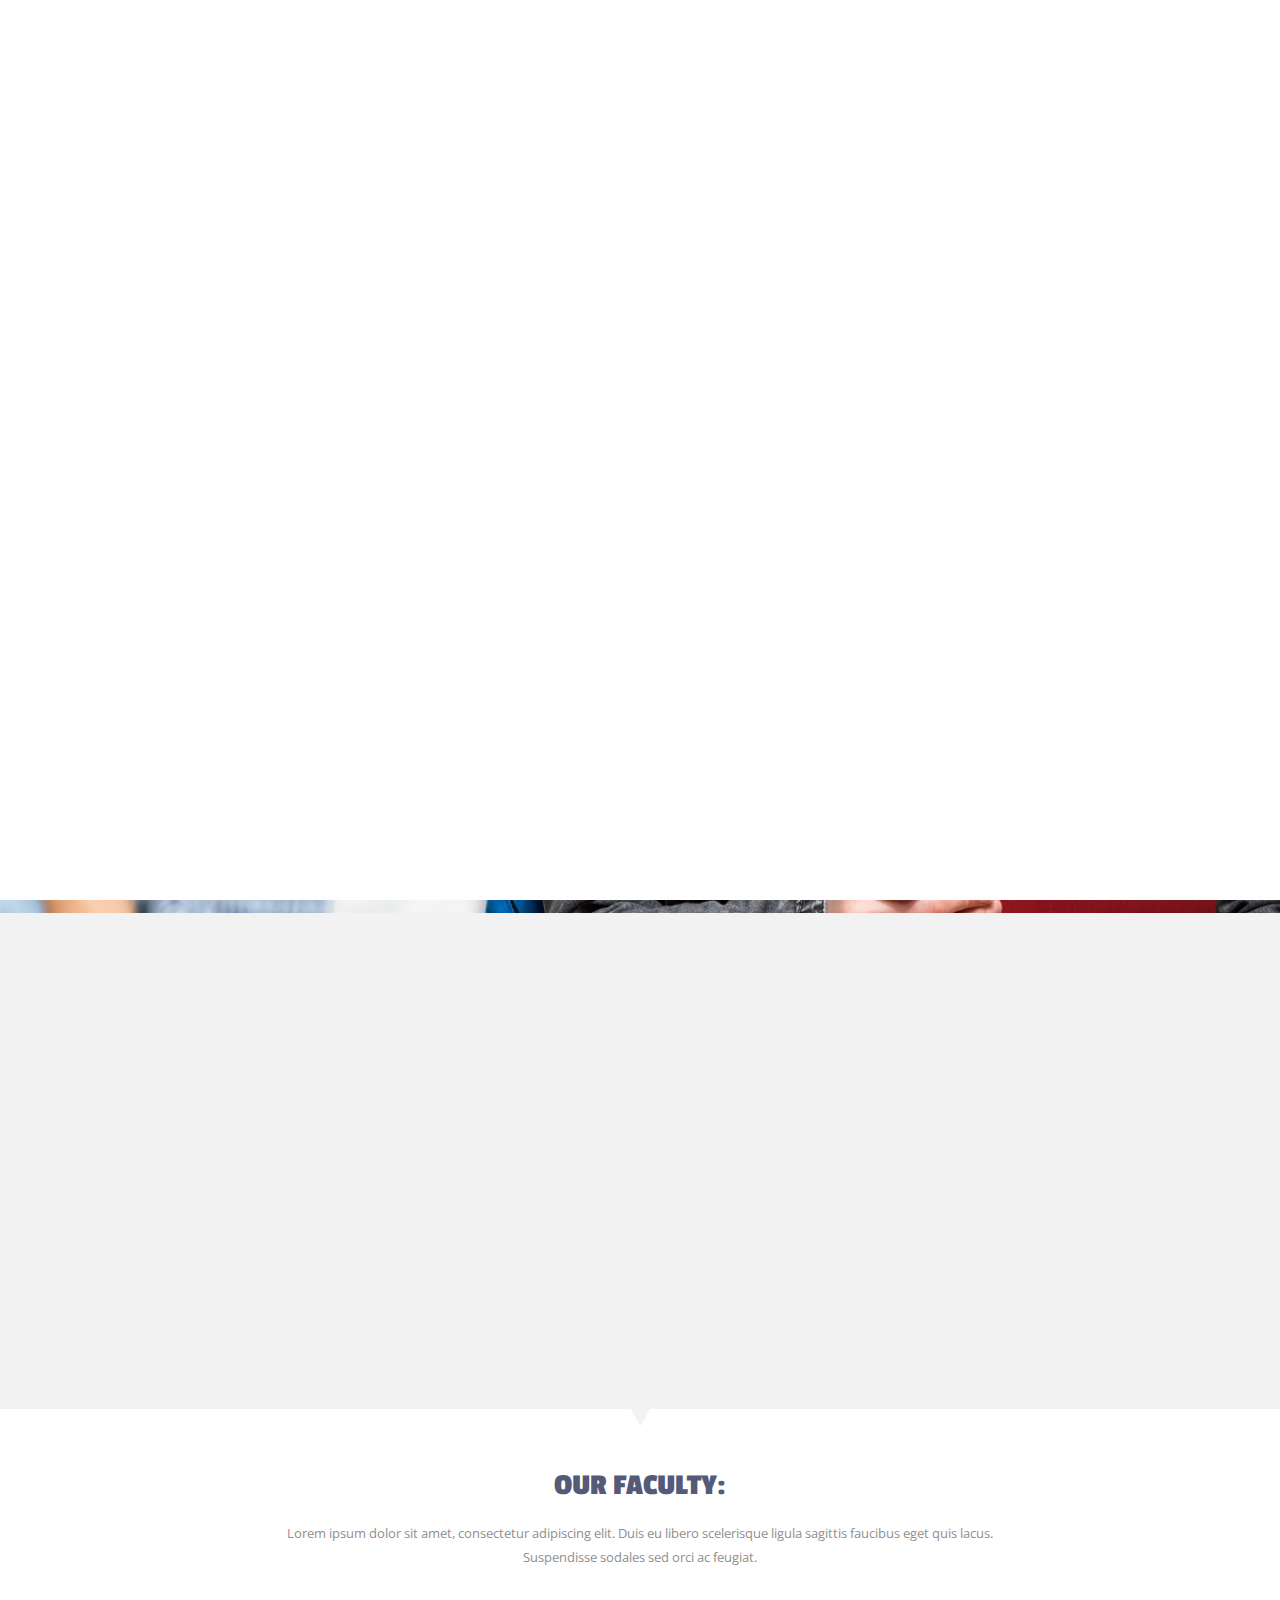
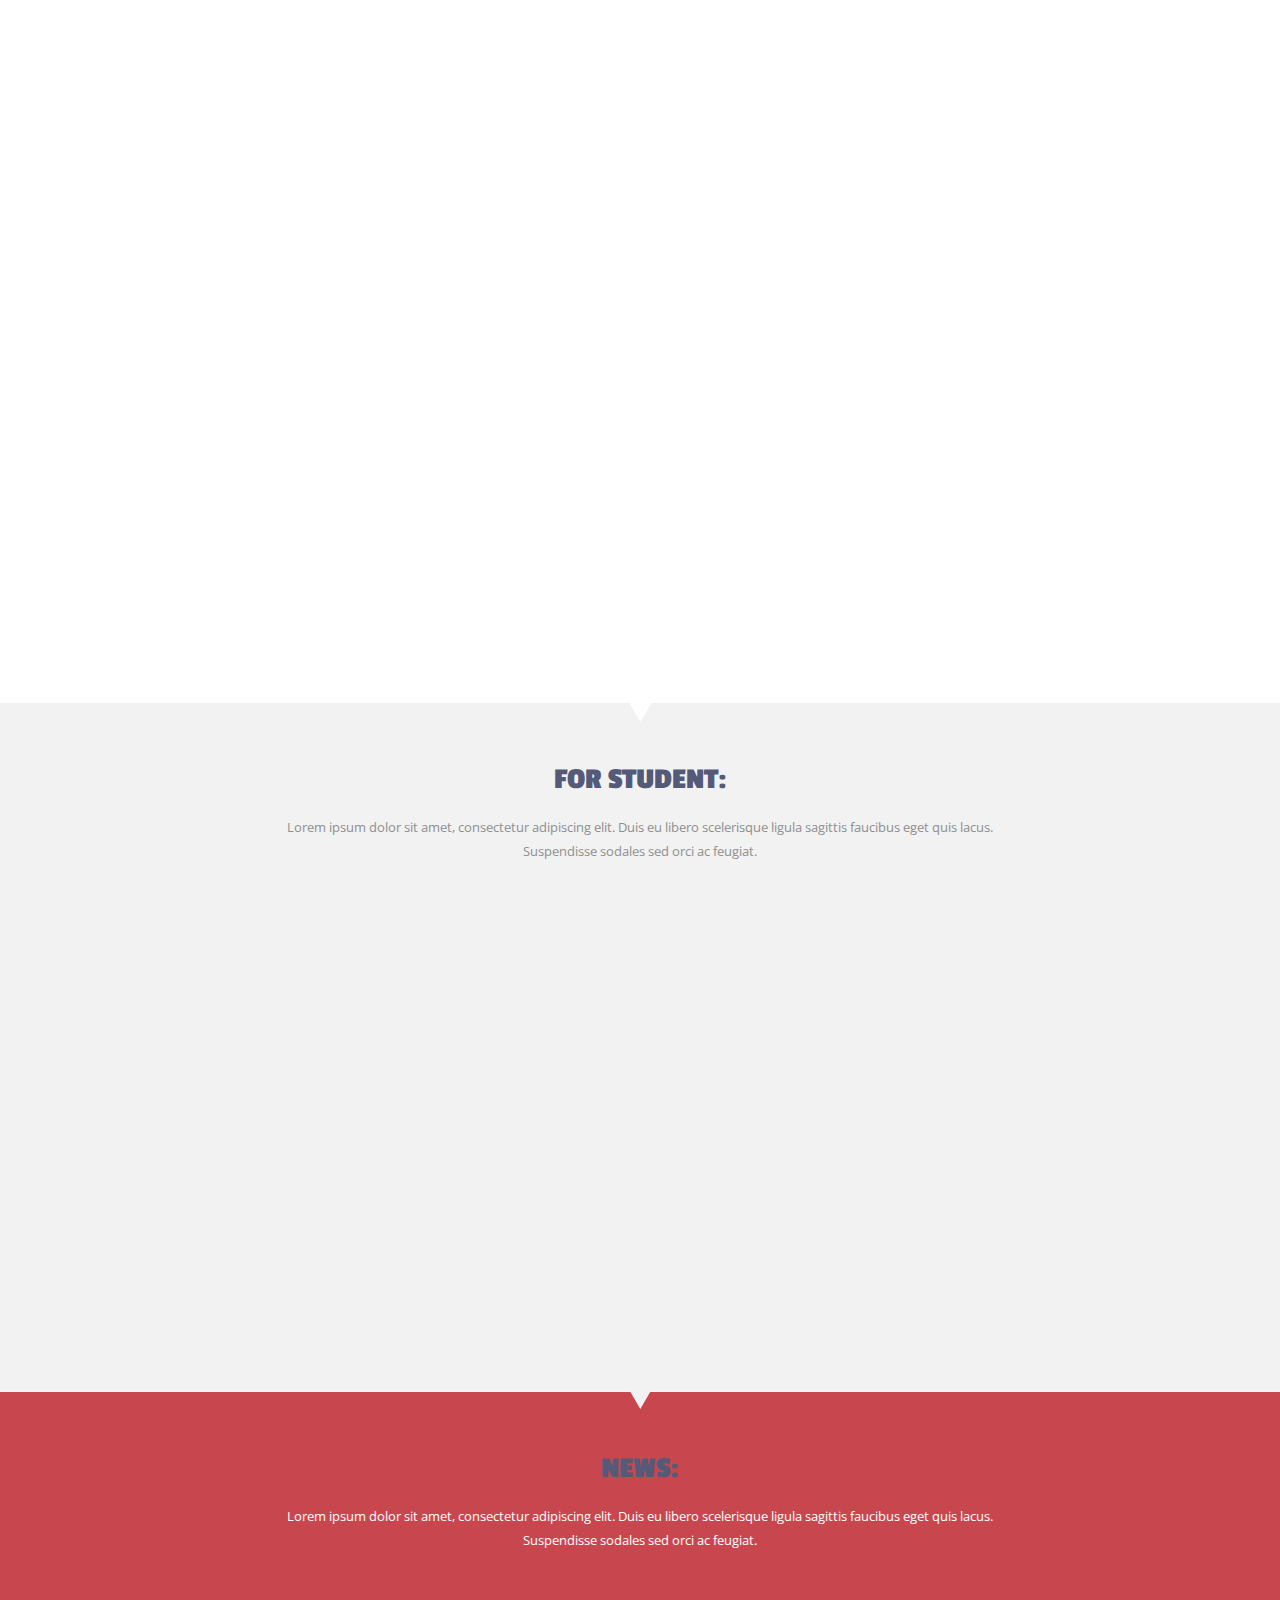
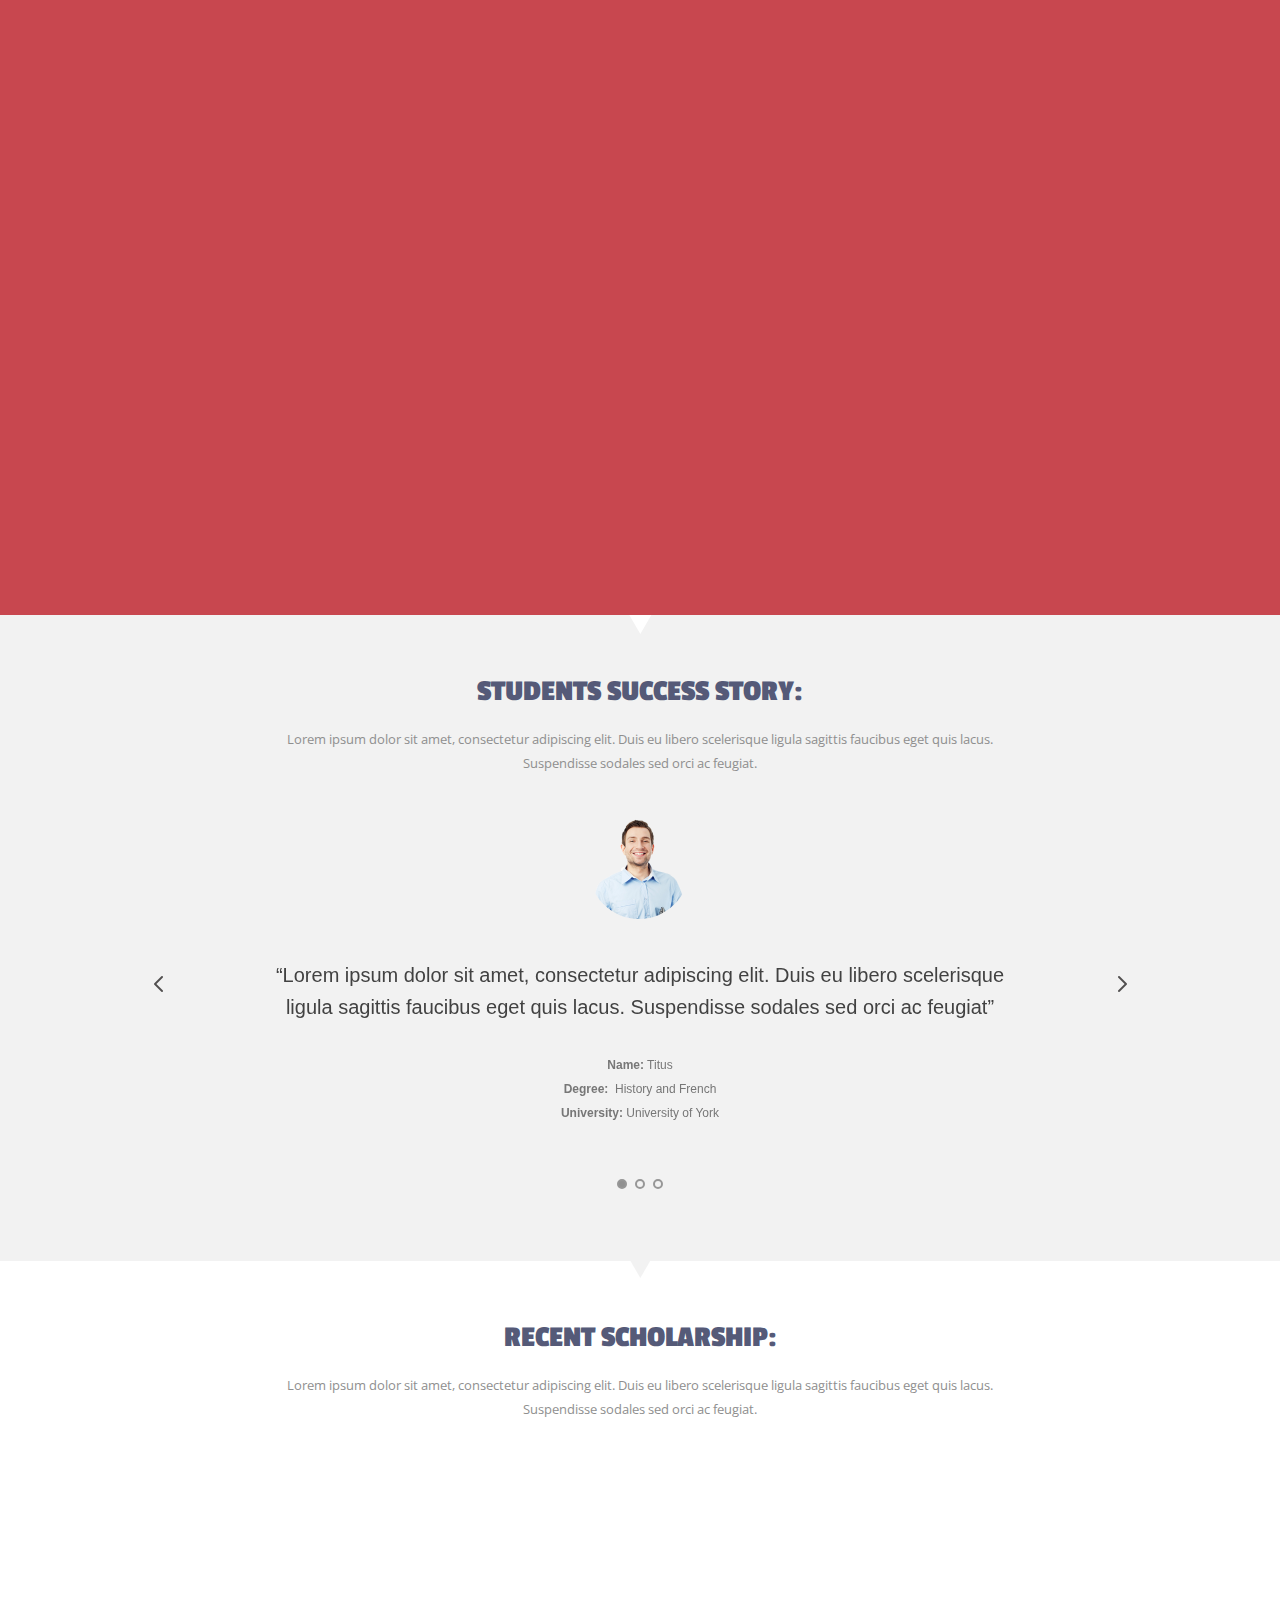
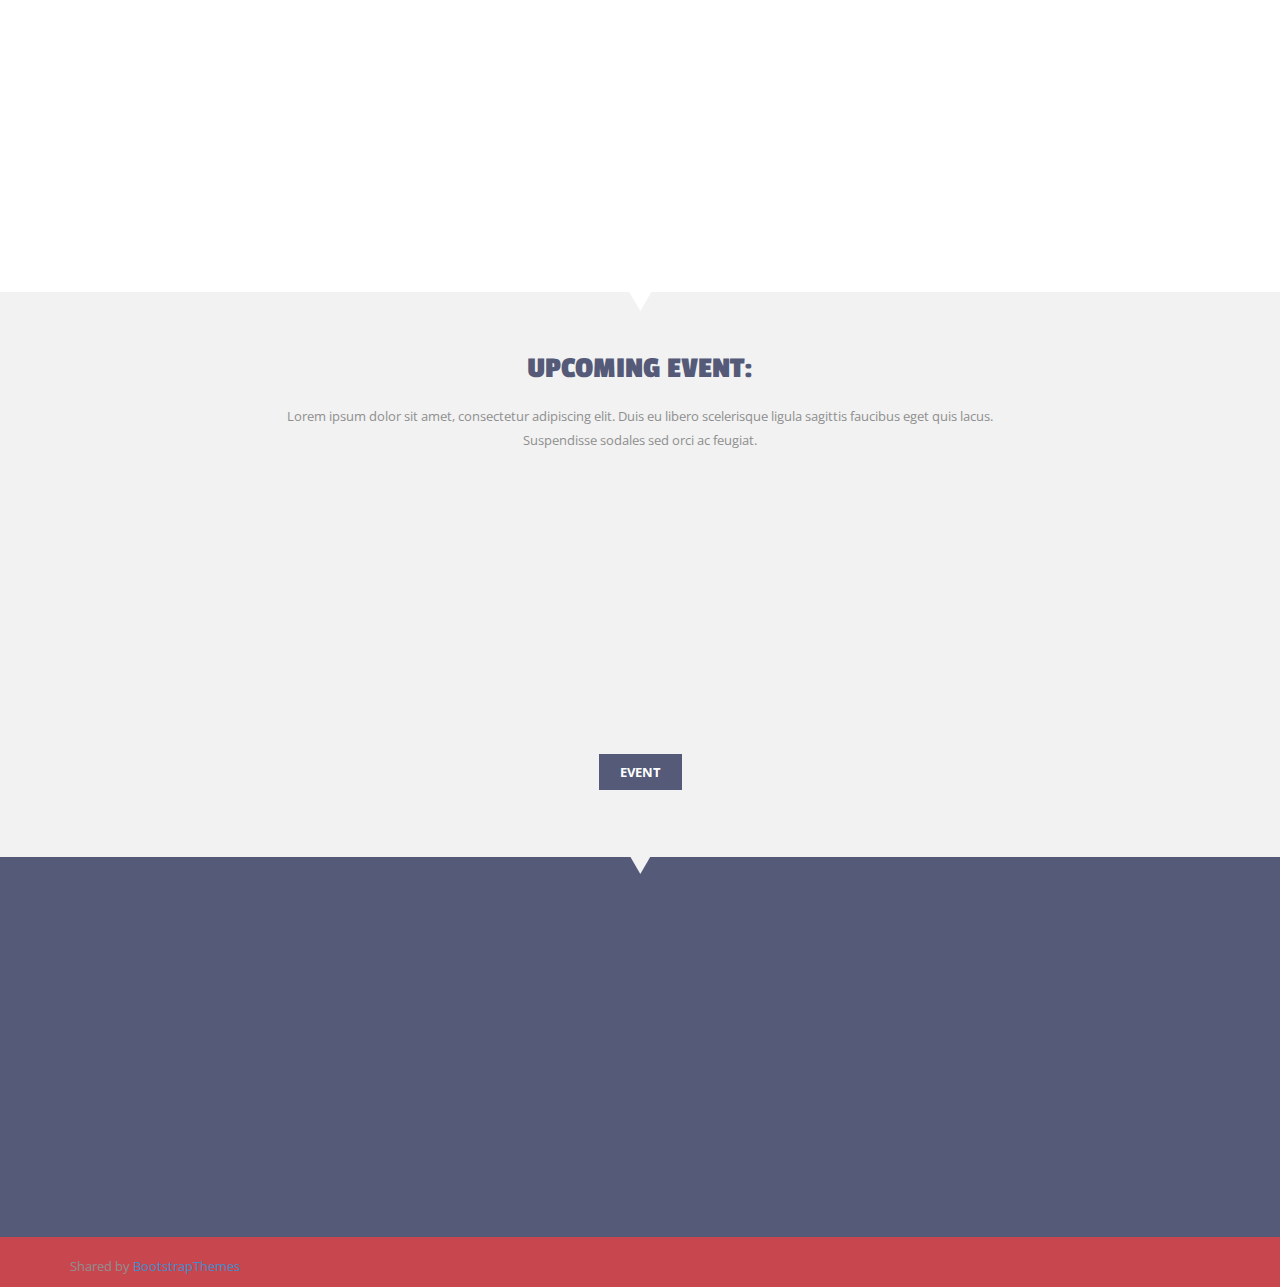
==== index.html @ 33082742 "Initial commit" ====
<!DOCTYPE html>
<html lang="en">
  <head>
    <meta charset="utf-8">
    <meta http-equiv="X-UA-Compatible" content="IE=edge">
    <meta name="viewport" content="width=device-width, initial-scale=1">
    <title>Dream University | Home page </title>

    <!-- Bootstrap -->
    <link href="css/bootstrap.min.css" rel="stylesheet">	 
	 <!-- Main CSS -->
    <link rel="stylesheet" href="css/style.css">
	<!-- Animate CSS -->
	<link rel="stylesheet" href="css/animate.css">
	<!-- Font Awesome Css -->
	<link rel="stylesheet" href="fonts/font-awesome.css">
	<!-- Menu -->
	<link href="css/flexy-menu.css" rel="stylesheet">
	<!-- Testimonial CSS -->
	<link href="css/cubeportfolio.min.css" rel="stylesheet">
	
	
	<!-- Font  -->
	<link href='http://fonts.googleapis.com/css?family=Passion+One:400,700,900' rel='stylesheet' type='text/css'>
	<link href='http://fonts.googleapis.com/css?family=Open+Sans:400,300,600,700,800' rel='stylesheet' type='text/css'>

    <!-- HTML5 Shim and Respond.js IE8 support of HTML5 elements and media queries -->
    <!-- WARNING: Respond.js doesn't work if you view the page via file:// -->
    <!--[if lt IE 9]>
      <script src="https://oss.maxcdn.com/html5shiv/3.7.2/html5shiv.min.js"></script>
      <script src="https://oss.maxcdn.com/respond/1.4.2/respond.min.js"></script>
    <![endif]-->
  </head>
  <body>
  
  
 
  

  
<!--header-->
<header class="clearfix">
 
	<div class="box"> 
		<div class="container">
		
			<div class="header-element clearfix"> 
				<div class="row">
					<div class="col-md-4">
						<h1 class="navbar-brand navbar-brand_"><a href="index.html"><img class="img-responsive" src="img/logo.png" alt="logo"></a></h1>
					</div>
					<div class="col-md-8">
						<ul class="flexy-menu orange">
							<li class="active"><a href="index.html"><i class="icon-heart"></i>Home</a></li>
							<li><a href="about.html"><i class="icon-cogs"></i>About</a></li>
							<li><a href="event.html"><i class="icon-th"></i>Events</a>
							</li>
							<li><a href="faculty.html"><i class="icon-th"></i>Faculty</a></li>
							<li><a href="admissions.html"><i class="icon-th"></i>Admissions</a></li>
							<li><a href="JavaScript:void(0)"><i class="icon-th"></i>Blog</a>
								<ul>
									<li><a href="blog.html">Blog</a></li>
									<li><a href="blog-single.html">Blog Single</a></li>
								</ul>
							</li>
							<li><a href="contact.html"><i class="icon-envelope"></i>Contact</a></li>
						</ul>
					</div>
				</div>
			</div>
		</div>			
	</div>	
</header>
<!--header-->


<div class="du-banner-area">

	<div class="du-featured-photo">
		<img class="img-responsive" src="img/dream-slider.jpg" alt="featured photo">
		<div class="du-featured-text">
			<!--welcome-message-->
			<header class="welcome-message text-center">
			  <h1><span class="rotate"> ONLINE EDUCATION, INTERNATIONS SCHOOL,PROGRESSIVE PROGRAM </span></h1>
			</header>
			<!--welcome-message end--> 
		</div>
	</div>

</div>
<div class="clear"></div>


<div class="dream-university">

	
	<!--Begin feature-->
	<div class="du-feature"> 
		<div class="container"> 
			<div class="row">
			
				<div class="col-lg-4 col-md-4 col-sm-4">
					<div class="du-feature-box maxheight wow fadeIn">
						<div class="badge"><img src="img/page1_icon1.png" alt=""></div>
						<div class="du-caption-box">
							<div class="du-caption">
								<p class="title">Progressive Programs</p>
								<p>Lorem ipsum dolor sit amet, consectscing elit. Maecenas moleset alldbus id ictum. Ut neque purus, sollic alitudin non ante ac, malesuada. condimentum libero. </p>
								<a href="#" class="btn-default du-common-property">Read More</a>
							</div>
						</div>
					</div>
				</div>
				
				<div class="col-lg-4 col-md-4 col-sm-4 wow fadeIn" data-wow-delay="0.1s">
					<div class="du-feature-box maxheight">
						<div class="badge"><img src="img/page1_icon2.png" alt=""></div>
						<div class="du-caption-box">
							<div class="du-caption">
								<p class="title">online education</p>
								<p>Lorem ipsum dolor sit amet, consectscing elit. Maecenas moleset alldbus id ictum. Ut neque purus, sollic alitudin non ante ac, malesuada. condimentum libero. </p>
								<a href="#" class="btn-default du-common-property">Read More</a>
							</div>
						</div>
					</div>
				</div>
				
				<div class="col-lg-4 col-md-4 col-sm-4 wow fadeIn" data-wow-delay="0.2s">
					<div class="du-feature-box maxheight">
						<div class="badge"><img src="img/page1_icon3.png" alt=""></div>
						<div class="du-caption-box">
							<div class="du-caption">
								<p class="title">International students</p>
								<p>Lorem ipsum dolor sit amet, consectscing elit. Maecenas moleset alldbus id ictum. Ut neque purus, sollic alitudin non ante ac, malesuada. condimentum libero. </p>
								<a href="#" class="btn-default du-common-property">Read More</a>
							</div>
						</div>
					</div>
				</div>
				
			</div>
		</div>
	</div>
	<!-- End feature -->
	
	
	
	<!--Begin our faculty-->
    <div class="our-faculty">
        <div class="container"> 
            <h2 class="center">Our Faculty:</h2>
			
            <p class="center">Lorem ipsum dolor sit amet, consectetur adipiscing elit. Duis eu libero scelerisque ligula sagittis faucibus eget quis lacus. <br>Suspendisse sodales sed orci ac feugiat. </p>
			
            <div class="row">
			
                <div class="col-lg-4 col-md-4 col-sm-4">
                    <div class="du-faculty-item wow fadeInLeft">
                        <figure><a href=#><img class="img-responsive" src="img/architechture.jpg" alt="image"></a></figure>
                        <div class="du-caption-box">
                            <div class="du-caption">
                                <h3><a href=#>Architecture</a></h3>
                            </div>
                        </div>
                    </div>
                </div>
				
                <div class="col-lg-4 col-md-4 col-sm-4">
                    <div class="du-faculty-item wow fadeInLeft" data-wow-delay="0.2s">
                        <figure><a href=#><img class="img-responsive" src="img/engineerning.jpg" alt="image"></a></figure>
                        <div class="du-caption-box">
                            <div class="du-caption">
                                <h3><a href=#>Engineering</a></h3>
                            </div>
                        </div>
                    </div>
                </div>
				
                <div class="col-lg-4 col-md-4 col-sm-4">
                    <div class="du-faculty-item wow fadeInRight" data-wow-delay="0.4s">
                        <figure><a href=#><img src="img/eco-student.jpg" alt="image"></a></figure>
                        <div class="du-caption-box">
                            <div class="du-caption">
                                <h3><a href=#>Economics and Social Sciences</a></h3>
                            </div>
                        </div>
                    </div>
                </div>
				
				<div class="col-lg-4 col-md-4 col-sm-4">
                    <div class="du-faculty-item wow fadeInRight" data-wow-delay="0.4s">
                        <figure><a href=#><img src="img/english.jpg" alt="image"></a></figure>
                        <div class="du-caption-box">
                            <div class="du-caption">
                                <h3><a href=#>English and Humanities</a></h3>
                            </div>
                        </div>
                    </div>
                </div>
				
				<div class="col-lg-4 col-md-4 col-sm-4">
                    <div class="du-faculty-item wow fadeInRight" data-wow-delay="0.4s">
                        <figure><a href=#><img src="img/math-natural.jpg" alt="image"></a></figure>
                        <div class="du-caption-box">
                            <div class="du-caption">
                                <h3><a href=#>Mathematics and Natural Sciences</a></h3>
                            </div>
                        </div>
                    </div>
                </div>
				
				<div class="col-lg-4 col-md-4 col-sm-4">
                    <div class="du-faculty-item wow fadeInRight" data-wow-delay="0.4s">
                        <figure><a href=#><img src="img/pharmecy.jpg" alt=""></a></figure>
                        <div class="du-caption-box">
                            <div class="du-caption">
                                <h3><a href=#>Pharmacy</a></h3>
                            </div>
                        </div>
                    </div>
                </div>
				
            </div>
        </div>
    </div>
	<!--End our faculty-->
	
	
	
	<!--Begin for student -->
    <div class="for-students">
        <div class="container"> 
            <h2 class="center">For student:</h2>
			
            <p class="center">Lorem ipsum dolor sit amet, consectetur adipiscing elit. Duis eu libero scelerisque ligula sagittis faucibus eget quis lacus. <br>Suspendisse sodales sed orci ac feugiat. </p>
			
            <div class="row">
			
                <div class="col-lg-4 col-md-4 col-sm-4">
                    <div class="du-faculty-item wow fadeInLeft">
                        <figure><img src="img/page1_pic1.jpg" alt=""></figure>
                        <div class="du-caption-box">
                            <div class="du-caption">
                                <h3>Attendance procedure</h3>
                                <p>Lorem ipsum dolor sit amet, consectscing elit. Maecenas moleset alldbus id ictum. Ut neque purus, sollic alitudin non ante ac, malesuada. condimentum libero.</p>
                                <a href="#" class="btn-default du-common-property">Read More</a>
                            </div>
                        </div>
                    </div>
                </div>
				
                <div class="col-lg-4 col-md-4 col-sm-4">
                    <div class="du-faculty-item wow fadeInLeft" data-wow-delay="0.2s">
                        <figure><img src="img/page1_pic2.jpg" alt=""></figure>
                        <div class="du-caption-box">
                            <div class="du-caption">
                                <h3>Health &amp; Help</h3>
                                <p>Lorem ipsum dolor sit amet, consectscing elit. Maecenas moleset alldbus id ictum. Ut neque purus, sollic alitudin non ante ac, malesuada. condimentum libero.</p>
                                <a href="#" class="btn-default du-common-property">Read More</a>
                            </div>
                        </div>
                    </div>
                </div>
				
                <div class="col-lg-4 col-md-4 col-sm-4">
                    <div class="du-faculty-item wow fadeInRight" data-wow-delay="0.4s">
                        <figure><img src="img/page1_pic3.jpg" alt=""></figure>
                        <div class="du-caption-box">
                            <div class="du-caption">
                                <h3>Course Selection</h3>
                                <p>Lorem ipsum dolor sit amet, consectscing elit. Maecenas moleset alldbus id ictum. Ut neque purus, sollic alitudin non ante ac, malesuada. condimentum libero.</p>
                                <a href="#" class="btn-default du-common-property">Read More</a>
                            </div>
                        </div>
                    </div>
                </div>
				
            </div>
        </div>
    </div>
	<!--End for student-->
	
	
	
	<!--Begin news -->
    <div class="du-news">
        <div class="container"> 
            <h2 class="center">News:</h2>
			
            <p class="center">Lorem ipsum dolor sit amet, consectetur adipiscing elit. Duis eu libero scelerisque ligula sagittis faucibus eget quis lacus. <br>Suspendisse sodales sed orci ac feugiat. </p>
			
            <div class="row">
			
                <div class="col-lg-4 col-md-4 col-sm-4">
                    <div class="du-news-item wow fadeInLeft">
                        <figure><img class="img-responsive" src="img/blog1.jpg" alt=""></figure>
                        <div class="du-caption-box">
                            <div class="du-caption">
                                <h3>Gulf Today Report On KGS Carnival – 2015</h3>
                                <p>Including families, pupils and people from different walks of life have attended the ‘Fun For Cause’ carnival organised by The Kindergarten Starters.</p>
								<a href="#"><img src="img/more_arrow1.png" alt=""></a>
                            </div>
                        </div>
                    </div>
                </div>
				
                <div class="col-lg-4 col-md-4 col-sm-4">
                    <div class="du-news-item wow fadeInLeft" data-wow-delay="0.2s">
                        <figure><img class="img-responsive" src="img/blog2.jpg" alt=""></figure>
                        <div class="du-caption-box">
                            <div class="du-caption">
                                <h3>Blue Ribbon Award for the year 2014-2015</h3>
                                <p>Excellence is never an accident. It is always the result of high intention and intelligent execution; it represents the wise choice of many alternatives.</p>
								<a href="#"><img src="img/more_arrow1.png" alt=""></a>
                            </div>
                        </div>
                    </div>
                </div>
				
                <div class="col-lg-4 col-md-4 col-sm-4">
                    <div class="du-news-item wow fadeInRight" data-wow-delay="0.4s">
                        <figure><img class="img-responsive" src="img/blog3.jpg" alt=""></figure>
                        <div class="du-caption-box">
                            <div class="du-caption">
                                <h3>The KGS Kindness Mural and Friendship</h3>
                                <p>At The Kindergarten Starters, we tried several ways of bringing a little joy to the less privileged members of our society, as part of our SEWA endeavours.</p>
								<a href="#"><img src="img/more_arrow1.png" alt=""></a>
                            </div>
                        </div>
                    </div>
                </div>
				
            </div>
        </div>
    </div>
	<!--End news-->
	
	
	
	<!--Begin success story -->
    <div class="du-graduate-success-story">
        <div class="container"> 
            <h2 class="center">Students success Story:</h2>
			
            <p class="center">Lorem ipsum dolor sit amet, consectetur adipiscing elit. Duis eu libero scelerisque ligula sagittis faucibus eget quis lacus. <br>Suspendisse sodales sed orci ac feugiat. </p>
			
            <div class="row">
			
                <div class="cbp-l-slider-testimonials-wrap">

					<div class="cbp-panel" style="max-width:980px">
						<div id="grid-container" class="cbp-l-grid-slider-testimonials cbp-slider-edge">
							<div class="cbp-item graphic">
								<div class="du-best-student">
									<figure><img src="img/kate_01.png" alt=""></figure>
								</div>
								
								<div class="cbp-l-grid-slider-testimonials-body">
									“Lorem ipsum dolor sit amet, consectetur adipiscing elit. Duis eu libero scelerisque ligula sagittis faucibus eget quis lacus. Suspendisse sodales sed orci ac feugiat”
								</div>
								<div class="cbp-l-grid-slider-testimonials-footer">
									<p class="bodytext"><b>Name:</b> Titus<br><b>Degree:&nbsp;</b> History and French<br><b>University:</b> University of York</p>
								</div>
							</div>
							<div class="cbp-item web-design logos">
								<div class="du-best-student">
									<figure><img src="img/chris.png" alt=""></figure>
								</div>
								<div class="cbp-l-grid-slider-testimonials-body">
									“Lorem ipsum dolor sit amet, consectetur adipiscing elit. Duis eu libero scelerisque ligula sagittis faucibus eget quis lacus. Suspendisse sodales sed orci ac feugiat”
								</div>
								<div class="cbp-l-grid-slider-testimonials-footer">
									<p class="bodytext"><b>Name:</b> Chris<br><b>Degree:&nbsp;</b> Mathematics<br><b>University:</b> Cardiff</p>
								</div>
							</div>
							<div class="cbp-item graphic logos">
								<div class="du-best-student">
									<figure><img src="img/darren.png" alt=""></figure>
								</div>
								<div class="cbp-l-grid-slider-testimonials-body">
									“Lorem ipsum dolor sit amet, consectetur adipiscing elit. Duis eu libero scelerisque ligula sagittis faucibus eget quis lacus. Suspendisse sodales sed orci ac feugiat”
								</div>
								<div class="cbp-l-grid-slider-testimonials-footer">
									<p class="bodytext"><b>Name:</b> Darren<br><b>Degree:&nbsp;</b> Mathematics<br><b>University:</b> University of Manchester</p>
								</div>
							</div>
						</div>
					</div>

				</div>

            </div>
        </div>
    </div>
	<!--End success story-->
	
	
	
	
	
	<!--Begin scholarship -->
    <div class="du-scholarship">
        <div class="container"> 
            <h2 class="center">Recent Scholarship:</h2>
			
            <p class="center">Lorem ipsum dolor sit amet, consectetur adipiscing elit. Duis eu libero scelerisque ligula sagittis faucibus eget quis lacus. <br>Suspendisse sodales sed orci ac feugiat. </p>
			
            <div class="row">
			
                <div class="col-lg-4 col-md-4 col-sm-4">
                    <div class="du-scholarship-item wow fadeInLeft">
                        <figure><img src="img/student.png" alt=""></figure>
                        <div class="du-caption-box">
                            <div class="du-caption">
                                <h3>Graduate Scholarships</h3>
								<p><span><strong>Deadline:  Dec 17 2015 &nbsp;</strong></span>
								<span>Type: Annual</span></p>
								
                                <p>Including families, pupils and people from different walks of life have attended the ‘Fun For Cause’ carnival organised by The Kindergarten Starters.</p>
                                <a href="#" class="btn-default du-common-property">Apply Now</a>
                            </div>
                        </div>
                    </div>
                </div>
				
                <div class="col-lg-4 col-md-4 col-sm-4">
                    <div class="du-scholarship-item wow fadeInLeft" data-wow-delay="0.2s">
                        <figure><img src="img/badge.png" alt=""></figure>
                        <div class="du-caption-box">
                            <div class="du-caption">
                                <h3>Postgraduate  Scholarships</h3>
								<p><span><strong>Deadline:  Dec 17 2015 &nbsp;</strong></span>
								<span>Type: Annual</span></p>
                                <p>Excellence is never an accident. It is always the result of high intention and intelligent execution; it represents the wise choice of many alternatives.</p>
                                <a href="#" class="btn-default du-common-property">Apply Now</a>
                            </div>
                        </div>
                    </div>
                </div>
				
                <div class="col-lg-4 col-md-4 col-sm-4">
                    <div class="du-scholarship-item wow fadeInRight" data-wow-delay="0.4s">
                        <figure><img src="img/diploma.png" alt=""></figure>
                        <div class="du-caption-box">
                            <div class="du-caption">
                                <h3>International Postgraduate Scholarships</h3>
								<p><span><strong>Deadline:  Dec 17 2015 &nbsp;</strong></span>
								<span>Type: Annual</span></p>
                                <p>At The Kindergarten Starters, we tried several ways of bringing a little joy to the less privileged members .</p>
                                <a href="#" class="btn-default du-common-property">Apply Now</a>
                            </div>
                        </div>
                    </div>
                </div>
				
            </div>
        </div>
    </div>
	<!--End scholarship-->
	
	
	
	
	<!--Begin current news -->
    <div class="du-current-news center">
        <div class="container"> 
            <h2 class="center">Upcoming Event:</h2>
            <p class="center">Lorem ipsum dolor sit amet, consectetur adipiscing elit. Duis eu libero scelerisque ligula sagittis faucibus eget quis lacus. <br>Suspendisse sodales sed orci ac feugiat. </p>
            <div class="row">
                <div class="col-lg-4 col-md-12 col-sm-12 du-news-date-box wow fadeInRight" data-wow-delay="0.2s">
                    <div>
                        <div class="badge">
                            22 <span>jun</span>
                            <strong>6 <img src="img/page1_icon4.png" alt=""></strong>
                        </div>
                        <div class="du-date-short-des">
                            <p>Lorem ipsum dolor sit amedgit, consectetur adipscing elitsf tell. Mauris feugiat vari dghus elit, a commodo libero dicuij futumty pottor estibulum   egestas egestas erat et iaculis.</p>
                        </div>
                    </div>
                </div>
                <div class="col-lg-8 col-md-12 col-sm-12 wow fadeInLeft">
                    <figure><img src="img/page1_pic4.jpg" alt=""></figure>
                </div>
            </div>
            <a href="#" class="btn-default du-common-property">event</a>
        </div>
    </div>
	<!--End current news -->
	
	
	<!--Begin newsletter -->
    <div class="du-newsletter">
        <div class="container"> 
            <h2 class="wow fadeInUp">newsletter sign up</h2>
            <p class="wow fadeInUp">Lorem ipsum dolor sit amet, consectetur adipiscing elit. Duis eu libero scelerisque ligula sagittis faucibus eget quis lacus. <br>Suspendisse sodales sed orci ac feugiat. </p>
            <div class="row">
                <div class="col-lg-12 wow fadeInUp">
                    <form id="newsletter" accept-charset="utf-8">
        				<div class="success">Your subscribe request has been sent!</div>
        			    <label class="email">
        			    	<input type="email" value="Enter Your E-mail:">
        			    	<span class="error">*This is not a valid email address.</span>
        			    </label><br>
                        <a href="#" data-type="submit">Subscribe</a>
        			</form>
                </div>
            </div>
        </div>
    </div>
</div>
<!--End newsletter -->



<!--footer-->
<footer>
    <div class="container">
        Shared by <i class="fa fa-love"></i><a href="https://bootstrapthemes.co">BootstrapThemes</a>
    </div>
</footer>
<!-- End footer-->


 <!--PRELOAD-->
<div id="preloader">
  <div id="status"></div>
</div>
<!--end PRELOAD--> 









    <!-- Main jQuery & other 3rd party Library -->
    <script type="text/javascript" src="js/jquery.js"></script>
    <script type="text/javascript" src="js/bootstrap/bootstrap.min.js"></script>
	<script type="text/javascript" src="js/library/jquery.easing.1.3.js"></script>
	
	<!-- Feature box equal height JS -->
	<script type="text/javascript" src="js/library/jquery.equalheights.js"></script>	
	<!-- UI bottom to top JS -->
	<script type="text/javascript" src="js/library/jquery.ui.totop.js"></script>
	<!-- Subscription JS -->
	<script type="text/javascript" src="js/library/sForm.js"></script>	
	<!-- Animation JS -->
	<script type="text/javascript" src="js/library/wow.js"></script>
	<script type="text/javascript" src="js/library/device.min.js"></script>
	<!-- Menu JS -->
	<script type="text/javascript" src="js/library/flexy-menu.js"></script>
	<!-- Text rotator JS -->
	<script type="text/javascript" src="js/library/jquery.simple-text-rotator.min.js"></script>
	<!-- Smooth Scroll JS -->
	<script type="text/javascript" src="js/library/smoothscroll.js"></script>
	
	<!-- Testimonila JS -->
	<script type="text/javascript" src="js/library/jquery.cubeportfolio.min.js"></script>
	<script type="text/javascript" src="js/library/testimonials.js"></script>
	<!-- Custom script -->
	<script type="text/javascript" src="js/main.js"></script>

	
  </body>
</html>
---- css/style.css ----
/*------------  General CSS -----------*/
body {
	background: #fff;
	font: 13px 'Open Sans', "Helvetica Neue", Helvetica, Arial, sans-serif;
	line-height: 1.428571429;
	color: #8f8f8f;
}
a {
	text-decoration: none;
}
a:hover {
	text-decoration: none;
}
a:focus {
	text-decoration: none;
	background: none;
}
a[href^="tel:"] {
 color: inherit;
 text-decoration: none;
}
textarea, input[type="text"], input[type="email"], input[type="search"], input[type="password"] {
	-webkit-appearance: none;
	-moz-appearance: caret;
}
p {
	margin-bottom: 24px;
	line-height: 24px;
}
h1.navbar-brand_ {
	margin: 0;
	padding: 0;
}
h1.navbar-brand_ a {
  display: inline-block;
  padding: 0;
  width: 110px;
  padding-top: 7px;
}
h2 {
	font: bold 30px/28px 'Passion One';
	color: #555a78;
	text-transform: uppercase;
	margin: 1px 0 21px 0;
}
.common h2{
	margin-bottom: 40px;
}
h2.indent {
	margin: 0 0 27px 0;
}
h3 {
	font: bold 22px/30px 'Passion One';
	color: #555a78;
	text-transform: uppercase;
	margin: 0 0 10px 0;
}
h3 a{
	color: #555a78;
}
h4 {
	font: bold 13px/18px 'Open Sans', "Helvetica Neue", Helvetica, Arial, sans-serif;
	color: #555a78;
	text-transform: uppercase;
	margin: 0 0 8px 0;
}
.clear{
	clear:both;
}
.pt-0{
	padding-top:0;
}
.pt-20{
	padding-top:20px;
}
.ptb-20{
	padding:20px 0;
}
.pb-20{
	padding-bottom:20px;
}
.pt-30{
	padding-top:30px;
}
.ptb-30{
	padding:30px 0;
}
.pb-30{
	padding-bottom:30px;
}
.pt-40{
	padding-top:40px;
}
.ptb-40{
	padding:40px 0;
}
.pb-40{
	padding-bottom:40px;
}
.pt-50{
	padding-top:50px;
}
.ptb-50{
	padding:50px 0;
}
.pb-50{
	padding-bottom:50px;
}
.pt-70{
	padding-top:70px;
}
.ptb-70{
	padding:70px 0;
}
.pb-70{
	padding-bottom:70px;
}

/*------------------section background----------------------*/
.du-section-ash{
	background-color: #f8f8f8;
}
.du-section-white{
	background-color: #ffffff;
}

/*------------------End section background----------------------*/


.du-date-short-des {
	overflow: hidden;
}
.dream-university {
	padding: 107px 0 0 0;
	background: #f2f2f2;
}
.center {
	text-align: center;
}

/* ==========================================================================
   Preloader styles
   ========================================================================== */

#preloader {
  position: fixed;
  top: 0;
  left: 0;
  right: 0;
  bottom: 0;
  background-color: #fefefe;
  z-index: 9999;
  height: 100%;
  height: 100%;
}

#status {
  width: 200px;
  height: 200px;
  position: absolute;
  left: 50%;
  top: 50%;
  background: url(../img/load.gif) no-repeat center center;
  margin: -170px 0 0 -100px;
}



.welcome-message { padding-top: 0;  }
.welcome-message h1 {
  color: #fff;
  font-size:50px;
  font-weight: 900;
}

.section-spacing { padding: 0 0; }


/*-----content-----*/
header {
	margin: 0;
	padding: 0;
	width: 100%;
}
header .box {
	background: #272d45;
	background: rgba(39, 45, 69, 0.96);
}
footer {
	padding: 20px 0 12px 0;
	background: #c8474f;
}
footer p {
	font: bold 13px/18px 'Open Sans', "Helvetica Neue", Helvetica, Arial, sans-serif;
	color: #fcf6f6;
	text-transform: uppercase;
	margin: 0;
	float: left;
}
footer p a {
	color: #fcf6f6;
	-webkit-transition: all 0.25s;
	transition: all 0.25s;
}
footer p a:hover {
	color: #555a78;
}
footer p.foo_address {
	background: url(../img/marker.png) left 7px no-repeat;
	float: right;
	padding-left: 33px;
	margin-top: -8px;
	display: inline-block;
}
footer em {
	font-style: normal;
}
footer span {
	padding: 0 2px;
}
/*------------ui bottom to top--------------*/
#toTop {
	display: none;
	width: 32px;
	height: 32px;
	background: url(../img/top.png) 0 top no-repeat;
	position: fixed;
	margin-right: -660px !important;
	right: 50%;
	bottom: 224px;
	z-index: 999;
}
#toTop:hover {
	background: url(../img/top.png) 0 bottom no-repeat;
}

/*------------------------------------------------------------------ 
	our faculty
-------------------------------------------------------------------*/
.our-faculty {
	position: relative;
	overflow: hidden;
	padding: 62px 0 37px 0;
	background: #ffffff url(../img/triangle.png) center top no-repeat;
}
.for-students {
	position: relative;
	overflow: hidden;
	padding: 62px 0 37px 0;
	background: #f2f2f2 url(../img/triangle2.png) center top no-repeat;
}
.du-news {
  background: #c8474f url("../img/triangle.png") no-repeat scroll center top;
  color: #fff;
  overflow: hidden;
  padding: 62px 0 37px;
  position: relative;
}
.du-scholarship {
	position: relative;
	overflow: hidden;
	padding: 62px 0 37px 0;
	background: #ffffff url(../img/triangle.png) center top no-repeat;
}
.du-graduate-success-story {
	position: relative;
	overflow: hidden;
	padding: 62px 0 67px 0;
	background: #f2f2f2 url(../img/triangle2.png) center top no-repeat;
}
.du-current-news {
	position: relative;
	overflow: hidden;
	padding: 62px 0 67px 0;
	background: #f2f2f2 url(../img/triangle2.png) center top no-repeat;
}

/*------------------------------------------------------------------ 
	current news
-------------------------------------------------------------------*/
.du-current-news figure {
	margin-bottom: 39px;
}
.du-current-news figure img {
	width: 100%;
}
.du-newsletter {
	position: relative;
	overflow: hidden;
	padding: 62px 0 67px 0;
	text-align: center;
	background: #555a78 url(../img/triangle.png) center top no-repeat;
}
.du-newsletter h2 {
	color: #ffffff;
}
.du-newsletter p {
	color: #c5c7d1;
}

.du-news-date-box {
	margin-bottom: 39px;
}
.du-news-date-box > div {
	background: #bb4148;
	padding: 52px 35px 43px 50px;
	overflow: hidden;
	text-align: left;
}
.du-news-date-box > div .badge {
	padding: 0;
	margin: 0;
	width: 55px;
	text-align: center;
	border-radius: 0;
	background: none;
	float: left;
	margin: 0 26px 20px 0;
	font: bold 60px/36px 'Passion One';
	color: #ffffff;
}
.du-news-date-box > div .badge span {
	font-size: 36px;
	display: block;
	text-transform: uppercase;
}
.du-news-date-box > div .badge strong {
	font-size: 20px;
	line-height: 35px;
	margin-top: 15px;
	border-top: 1px solid #ffffff;
	border-bottom: 1px solid #ffffff;
	display: block;
}
.du-news-date-box > div .badge strong img {
	margin-left: 10px;
}
.du-news-date-box p {
	color: #ffffff;
	margin: 0;
}

/*--------------------------------subscribeForm--------------------------------------*/
#newsletter {
	display: inline-block;
	position: relative;
	margin-top: 5px;
}
#newsletter a {
	font: bold 13px/36px 'Open Sans', "Helvetica Neue", Helvetica, Arial, sans-serif;
	color: #ffffff;
	background: #c8474f;
	padding: 0 28px;
	text-transform: uppercase;
	display: inline-block;
	float: none;
	-webkit-transition: all 0.25s;
	transition: all 0.25s;
}
#newsletter a:hover {
	background: #ffffff;
	color: #c8474f;
}
#newsletter input {
	background: none;
	box-shadow: none;
	border-radius: 0;
	border: 1px solid #ffffff;
	font: bold 13px/18px 'Open Sans';
	text-transform: uppercase;
	color: #969696;
	text-align: center;
	background: #ffffff;
	height: 48px;
	width: 570px;
	padding: 14px;
	margin: 0 0 35px 0;
	-webkit-transition: all 0.25s;
	transition: all 0.25s;
}
#newsletter input:focus {
	outline: none;
	border-color: #ffffff;
}
#newsletter .error {
	position: absolute;
	top: 0;
	right: 3px;
	text-align: right;
	display: block;
	overflow: hidden;
	height: 0px;
	font-size: 10px;
	color: #c8474f;
	text-transform: none;
	font-weight: normal;
	-webkit-transition: all 0.25s;
	transition: all 0.25s;
}
#newsletter label.invalid .error {
	height: 19px;
}
#newsletter .success {
	position: absolute;
	left: 0;
	top: 0;
	z-index: 10;
	text-align: center;
	border: 1px solid #ffffff;
	font: 11px/18px 'Open Sans';
	height: 48px;
	text-transform: uppercase;
	color: #c8474f;
	background: #ffffff;
	width: 570px;
	padding: 14px;
	-webkit-box-sizing: border-box;
	-moz-box-sizing: border-box;
	box-sizing: border-box;
}
/*------------------------------------------------------------------ 
	feature
-------------------------------------------------------------------*/
.du-feature-box {
	margin: 0 0 63px 0;
	padding: 86px 35px 49px 35px;
	overflow: hidden;
	background: #ffffff;
	border: 1px solid #dadada;
	text-align: center;
	overflow: visible !important;
}
.du-feature-box .badge {
	padding: 0;
	margin: 0 0 0 -47px;
	width: 94px;
	height: 94px;
	line-height: 94px;
	text-align: center;
	border-radius: 100%;
	background: #b93a41;
	float: left;
	margin-right: 34px;
	position: absolute;
	top: -44px;
	left: 50%;
	box-shadow:0px 0px 2px #ddd;
	-webkit-transition: all .4s ease;
	-moz-transition: all .5s ease;
	-o-transition: all .5s ease;
	-ms-transition: all .5s ease;
	transition: all .5s ease;
}
.du-feature-box .badge:before {

	background: none repeat scroll 0 0 #7e7e7e;

    -webkit-border-radius: 50%;
    -moz-border-radius: 50%;
    -ms-border-radius: 50%;
    -o-border-radius: 50%;
    border-radius: 50%;

    content: "";
    height: 100%;
    left: 0;
    opacity: 0.26;
    position: absolute;
    top: 0;

    -webkit-transform: scale(1.2);
    -moz-transform: scale(1.2);
    -ms-transform: scale(1.2);
    -o-transform: scale(1.2);
    transform: scale(1.2);

    width: 100%;
    z-index: 9;

    -webkit-transition:all 0.4s ease 0s;
    -moz-transition:all 0.4s ease 0s;
    -ms-transition:all 0.4s ease 0s;
    -o-transition:all 0.4s ease 0s;
    transition:all 0.4s ease 0s;

}
.du-feature-box .badge:after {
    background: none repeat scroll 0 0 #7e7e7e;

    -webkit-border-radius: 50%;
    -moz-border-radius: 50%;
    -ms-border-radius: 50%;
    -o-border-radius: 50%;
    border-radius: 50%;

    content: "";
    height: 100%;
    left: 0;
    opacity: 0.10;
    position: absolute;
    top: 0;

    -webkit-transform: scale(1.4);
    -moz-transform: scale(1.4);
    -ms-transform: scale(1.4);
    -o-transform: scale(1.4);
    transform: scale(1.4);

    width: 100%;
    z-index: 9;

    -webkit-transition:all 0.4s ease 0s;
    -moz-transition:all 0.4s ease 0s;
    -ms-transition:all 0.4s ease 0s;
    -o-transition:all 0.4s ease 0s;
    transition:all 0.4s ease 0s;
}
.du-feature-box .badge:hover{
	-webkit-transform: scale(1.1);
    -moz-transform: scale(1.1);
    -ms-transform: scale(1.1);
    -o-transform: scale(1.1);
    transform: scale(1.1);
	box-shadow:0px 0px 25px 1px rgba(0,0,0,0.2);
}
.du-feature-box .du-caption-box {
	position: relative;
	margin: 0;
	border-radius: 0;
	box-shadow: none;
	border: none;
	padding: 0;
	background: none;
	overflow: hidden;
}
.du-feature-box .du-caption-box .du-caption {
	padding: 0;
	overflow: hidden;
}
.du-feature-box .du-caption-box .du-caption p {
	margin-bottom: 20px;
}
.du-feature-box .du-caption-box .du-caption .title {
	text-transform: uppercase;
	font: bold 22px 'Passion One';
	color: #555a78;
	margin-bottom: 13px;
}
.du-faculty-item {
	margin: 0 0 30px 0;
	overflow: hidden;
	text-align: center;
}
.du-scholarship-item {
	margin: 0 0 30px 0;
	overflow: hidden;
	text-align: center;
}
.du-scholarship-item  figure {
  margin: 0 0 26px 0;
}
.du-faculty-item .du-caption-box {
	position: relative;
	margin: 0;
	border-radius: 0;
	box-shadow: none;
	border: none;
	padding: 0;
	background: none;
	overflow: hidden;
}
.du-faculty-item figure {
	margin: 0 0 26px 0;
}
.du-faculty-item figure img {
	width: 100%;
}
.du-scholarship .du-faculty-item figure img {
	width: auto;
}
.du-faculty-item .du-caption-box .du-caption {
	padding: 0;
	overflow: hidden;
}






.du-news-item {
	margin: 0 0 30px 0;
	overflow: hidden;
	text-align: center;
}
.du-news-item figure {
  margin: 0 0 0 0;
}
.du-news-item  figure img {
  width: 100%;
}
.du-news-item .du-caption-box h3{
	color:#fff;
}
.du-news-item .du-caption-box{
	padding: 30px 75px;
	background: #20acb8;
	text-align: center;
	color:#fff;
}
.du-news-item .du-caption-box a:hover{
	opacity: 0.7;
	filter: alpha(opacity=70);
}

/*-----------------------------------btn override----------------------------------------------*/
.btn-default.du-common-property {
	box-shadow: none;
	text-decoration: none !important;
	display: inline-block;
	padding: 0 20px;
	font: bold 13px/34px 'Open Sans', "Helvetica Neue", Helvetica, Arial, sans-serif;
	margin: 0;
	text-transform: uppercase;
	text-shadow: none;
	border-radius: 0;
	color: #ffffff;
	background: #555a78;
	border: 1px solid #555a78;
	-webkit-transition: all 0.25s;
	transition: all 0.25s;
}
.btn-default.du-common-property:hover {
	color: #555a78;
	background: transparent !important;
	text-decoration: none !important;
	-webkit-transition: all 0.25s;
	transition: all 0.25s;
}


/*------------------------------------------------------------------ 
	About
-------------------------------------------------------------------*/

.du-page-header{
	background-color: #f8f8f8;
	padding-top: 24px;
	padding-bottom: 24px;
	border-bottom: 1px solid #f0f0f0;
}
.du-breadcrumb-title h3{
	margin-bottom: 0;
}
.du-choose-list{
	padding: 0;
}
.du-choose-list li {
  font-size: 13px;
  line-height: 22px;
  overflow: hidden;
  margin-bottom: 16px;
  padding-left: 19px;
  background: url(../img/list_arrow.png) left 5px no-repeat;
  border-bottom: 1px solid #f1f2f2;
  padding-bottom: 15px;
}
.du-choose-list li:last-child {
	border-bottom: 0;
}
.du-choose-list li a{
	  color: #8f8f8f;
}
.du-choose-list li a:hover{
	color: #c8474f;
}

.du-contact h4{
	padding-bottom: 10px;
}

.du-contact .du-choose-list li{
	border-bottom: 0;
	padding-bottom: 0;
}
.du-google-map iframe{
	width: 100%;
	height: 400px;
}
.du-google-map {
  padding-top: 10px;
}
.du-principal-comment .principal-photo img{
	
}


/*------------------------------------------------------------------ 
	Faculty
-------------------------------------------------------------------*/
.civil-engineering h4, .electronic-engineering h4, .mechanical-engineering h4{
	padding-bottom: 15px;
}
.civil-engineering .faculty-short-info .du-choose-list, .electronic-engineering .faculty-short-info .du-choose-list, .mechanical-engineering .faculty-short-info .du-choose-list{
	padding: 40px 0;
}
/*
.electronic-engineering .faculty-short-info .du-choose-list{
	padding: 40px 0;
}
.mechanical-engineering .faculty-short-info .du-choose-list{
	padding: 40px 0;
}*/

.du-faculty-name ul{
	list-style: none;
	padding: 0;
}
.du-faculty-name .du-choose-list li{
	border-bottom: 0;
	padding-bottom: 0;
}
.faculty-short-info .du-choose-list li{
	border-bottom: 0;
	padding-bottom: 0;
	margin-bottom: 5px;
}



/*------------------------------------------------------------------ 
	Admission
-------------------------------------------------------------------*/
.admission-feature {
  text-align: center;
}
.thumbnail .du-choose-list li {
  border-bottom: 0;
  padding-bottom: 0;
  background: none;
  padding: 0;
  margin-right: 10px;
  display: inline-block;
}


/*------------------------------------------------------------------ 
	Event
-------------------------------------------------------------------*/
.du-all-event .row:last-child .du-news-date-box{
	margin-bottom: 0;
}



/*------------------------------------------------------------------ 
	Blog
-------------------------------------------------------------------*/
.blog-page-pagination {
  text-align: center;
}
.blog-page-pagination .pagination {
	margin: 0;
}
.pagination>.active>a, .pagination>.active>span, .pagination>.active>a:hover, .pagination>.active>span:hover, .pagination>.active>a:focus, .pagination>.active>span:focus {
  background-color: #20acb8;
  border-color: #20acb8;
}




/*--------------- Blog sidebar Social ----------------*/
.social
{
	margin:0px 0 20px 0;
	padding:0px
}
	#header .social
{
	margin-top:7px
}
.social li
{
	display:inline-block;
	margin-left:20px
}
.social a
{
	color:rgba(255,255,255,0.8);
	font-size:16px;
	-webkit-transition:color 0.2s linear;
	-moz-transition:color 0.2s linear;
	-o-transition:color 0.2s linear;
	transition:color 0.2s linear
}
.social a:hover
{
	color:#fff
}
	#header .social a
{
	font-size:20px
}
.widget .social li {
  margin: 0px 8px 0 0px;
  padding: 0;
}
.social-boxed li
{
	text-align:center
}
.social-boxed a
{
	background-color:#c8474f;
	color:#fff;
	display:block;
	height:32px;
	line-height:32px;
	-webkit-transition:all 0.2s linear;
	-moz-transition:all 0.2s linear;
	-o-transition:all 0.2s linear;
	transition:all 0.2s linear;
	width:32px
}
.social-boxed a:hover
{
	-webkit-border-radius:50%;
	-moz-border-radius:50%;
	border-radius:50%
}


/*--------------- Blog sidebar Recent + Popular post ----------------*/

.widget .widget-title {
  margin-bottom: 20px;
}

.sidebar .sidebar-single-post {
  background-color: transparent;
  border: 2px solid rgba(0,0,0,0.1);
}
.sidebar-single-post {
  background-color: rgba(0,0,0,0.3);
  margin-bottom: 20px;
  padding: 10px 0px;
}
.property-small-picture {
  padding-left: 10px;
  padding-right: 10px;
}
.sidebar-single-post a{
	color: #555a78;
}
.sidebar-single-post-picture img {
  width: 100%;
}
.comment-avatar {
  width: 90px;
  height: 90px;
}



/*------------------------------------------------------------------ 
	Contact
-------------------------------------------------------------------*/
.du-contact .du-google-map {
  padding-top: 0;
}
.du-contact-form .du-common-property{
	margin-top: 15px;
}
.du-contact-form{
	padding-top: 8px;
}





/*------------------------------------------------------------------ 
	responsive
-------------------------------------------------------------------*/

@media (min-width: 1200px) {

	.comment-form textarea{
		width: 556px !important;
	}
	.comment-form input.form-control{
		width: 356px;
	}
	.selectwrap input {
	  width: 370px;
	}

}

/*---------------------------------------------------------------------------------------------------------------------------*/
@media (max-width: 767px) {

	 #newsletter {
	 display: block;
	}
	 #newsletter input,  #newsletter .success,  #newsletter label {
	 width: 100%;
	 display: block;
	 margin: 0;
	}
	.welcome-message h1{
		font-size:28px;
	}
	.du-feature-box {
	  margin: 0 0 93px 0;
	}
	 
}
a:focus {outline: 0 solid;}


/*------------------------------------------------------------------ 
	banner area
-------------------------------------------------------------------*/
.du-featured-photo{
	position:relative;
	overflow:hidden;
	z-index;1;
}
.du-featured-text {
  position: absolute;
  top: 25%;
  text-align: center;
  left: 10%;
  z-index:99;
}
.du-featured-photo img {
  width: 100%;
}
.du-best-student {
  overflow: hidden;
  text-align: center;
  width: 102px;
  margin: 0 auto;
}
---- css/flexy-menu.css ----
.flexy-menu
{
	margin: 0 0 0 0 !important
}
.flexy-menu
{
	width: 100%;
	margin:0;
	padding: 0;
	position:relative;
	float:left;
	font-family: "Source Sans Pro", Segoe UI, Arial;
	list-style: none;
	/*background: #333333*/
}
.flexy-menu li
{
	display:inline-block;
	font-size:13px;
	margin:0;
	padding:0;
	float:left;
	line-height: 20px;
	position:relative
}
.flexy-menu > li > a
{
	padding:20px 22px;
	color:#ccc;
	text-decoration:none;
	display:block;
	text-transform:uppercase;
	-webkit-transition:color 0.2s linear, background 0.2s linear;
	-moz-transition:color 0.2s linear, background 0.2s linear;
	-o-transition:color 0.2s linear, background 0.2s linear;
	transition:color 0.2s linear, background 0.2s linear
}
.flexy-menu li:hover > a,.flexy-menu li.active a
{
	background: #555;
	color: #fff
}
.flexy-menu li.right
{
	float: right
}
.flexy-menu ul, .flexy-menu ul li ul
{
	list-style: none;
	margin: 0;
	padding: 0;
	display: none;
	position: absolute;
	z-index: 99999;
	width: 132px;
	background: #333333;
	box-shadow: 0 1px 1px rgba(0,0,0,0.3)
}
.flexy-menu ul
{
	top: 60px;
	left: 0
}
.flexy-menu ul li ul
{
	top: 0;
	left: 100%
}
.flexy-menu ul li
{
	clear:both;
	width:100%;
	border: none;
	font-size:12px
}
.flexy-menu ul li a
{
	padding:10px 20px;
	width:100%;
	color:#dedede;
	font-size:13px;
	text-decoration:none;
	display:inline-block;
	float:left;
	clear:both;
	box-sizing:border-box;
	-moz-box-sizing:border-box;
	-webkit-box-sizing:border-box;
	-webkit-transition:color 0.2s linear, background 0.2s linear;
	-moz-transition:color 0.2s linear, background 0.2s linear;
	-o-transition:color 0.2s linear, background 0.2s linear;
	transition:color 0.2s linear, background 0.2s linear
}
.flexy-menu > li .indicator
{
	position: absolute;
	color: #dedede;
	top: 20px;
	right: 8px;
	font-size: 17px
}
.flexy-menu ul > li .indicator
{
	top: 10px;
	right: 8px
}
.thin > li > a
{
	padding: 10px 22px
}
.thin ul
{
	top: 40px
}
.thin > li .indicator
{
	top: 10px
}
.thick > li > a
{
	padding: 40px 22px
}
.thick ul
{
	top: 100px
}
.thick > li .indicator
{
	top: 40px
}
.flexy-menu i
{
	line-height: 20px !important;
	margin-right: 6px;
	font-size: 18px;
	float: left
}
.flexy-menu > li.showhide
{
	display: none;
	width: 100%;
	height: 50px;
	cursor: pointer;
	color:#dedede;
	border-bottom: solid 1px rgba(0, 0, 0, 0.1);
	/*background: #333333*/
}
.flexy-menu > li.showhide span.title
{
	margin: 16px 0 0 25px;
	float: left
}
.flexy-menu > li.showhide span.icon
{
	margin: 17px 20px;
	float: right
}
.flexy-menu > li.showhide .icon em
{
	margin-bottom: 3px;
	display: block;
	width: 20px;
	height: 2px;
	background: #ccc
}
.orange li:hover > a, .orange li.active a
{
	background: #c8474f;
	color: #fff!important
}
.flexy-menu.vertical
{
	width: 200px
}
.flexy-menu.vertical li
{
	width: 100%
}
.flexy-menu.vertical li a
{
	display: inline-block !important;
	width: 100%;
	padding:18px 20px 16px;
	box-sizing:border-box;
	-moz-box-sizing:border-box;
	-webkit-box-sizing:border-box
}
.flexy-menu.vertical ul li
{
	width: 100%
}
.flexy-menu.vertical ul, .flexy-menu.vertical ul li ul
{
	width: 150px
}
.flexy-menu.vertical ul
{
	top: 0;
	left: 100%
}
.flexy-menu.vertical ul li ul
{
	top: 0px
}
.flexy-menu.vertical.right
{
	float: right !important
}
.flexy-menu.vertical.right ul
{
	left: -150px !important
}
.flexy-menu.vertical > li .indicator
{
	top: 17px;
	right: 15px;
	font-size: 17px
}
.flexy-menu.vertical ul > li .indicator
{
	top: 18px;
	right: 15px
}
	@media only screen and (max-width: 768px)
{
.flexy-menu.vertical
{
	width: 100%
}
.flexy-menu li
{
	display: block;
	width: 100%
}
.flexy-menu > li > a
{
	padding-top:15px;
	padding-bottom:15px;
	padding-left: 25px
}
.flexy-menu a
{
	width: 100%;
	box-sizing:border-box;
	-moz-box-sizing:border-box;
	-webkit-box-sizing:border-box
}
.flexy-menu ul, .flexy-menu ul li ul,.flexy-menu.vertical ul, .flexy-menu.vertical ul li ul
{
	width: 100%;
	left: 0;
	border-left: none;
	position: static;
	box-sizing:border-box;
	-moz-box-sizing:border-box;
	-webkit-box-sizing:border-box
}
.flexy-menu ul li
{
	border-left: none;
	border-right: none
}
.flexy-menu ul li a,.flexy-menu.vertical ul li a
{
	padding-top:10px;
	padding-bottom:10px
}
.flexy-menu ul > li > a
{
	padding-left: 40px !important
}
.flexy-menu > li .indicator
{
	top: 15px;
	right: 25px;
	font-size: 17px
}
.flexy-menu ul > li .indicator
{
	right: 24px
}
.flexy-menu.vertical ul > li .indicator
{
	top: 10px;
	right: 15px
}
.flexy-menu > li > ul > li > a
{
	padding-left: 40px !important
}
.flexy-menu > li > ul > li > ul > li > a
{
	padding-left: 60px !important
}
.flexy-menu > li > ul > li > ul > li > ul > li > a
{
	padding-left: 80px !important
}

}
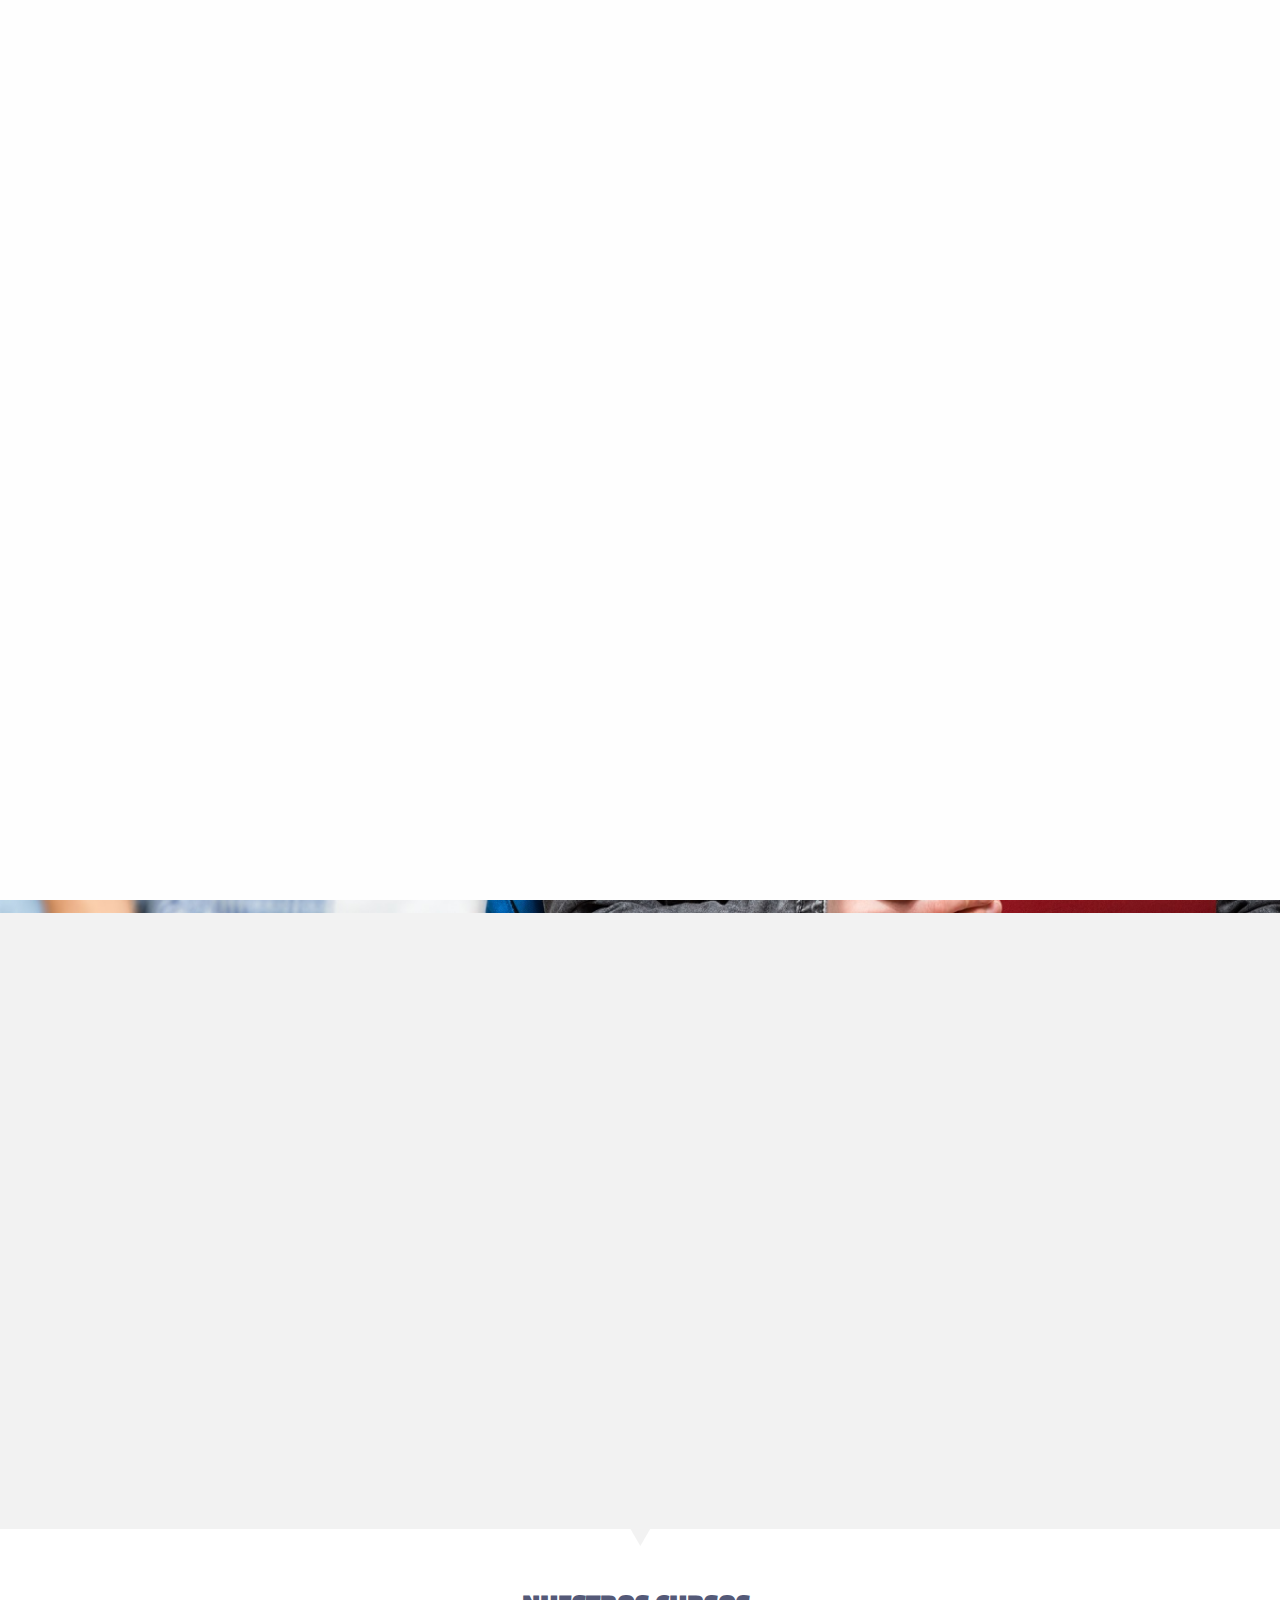
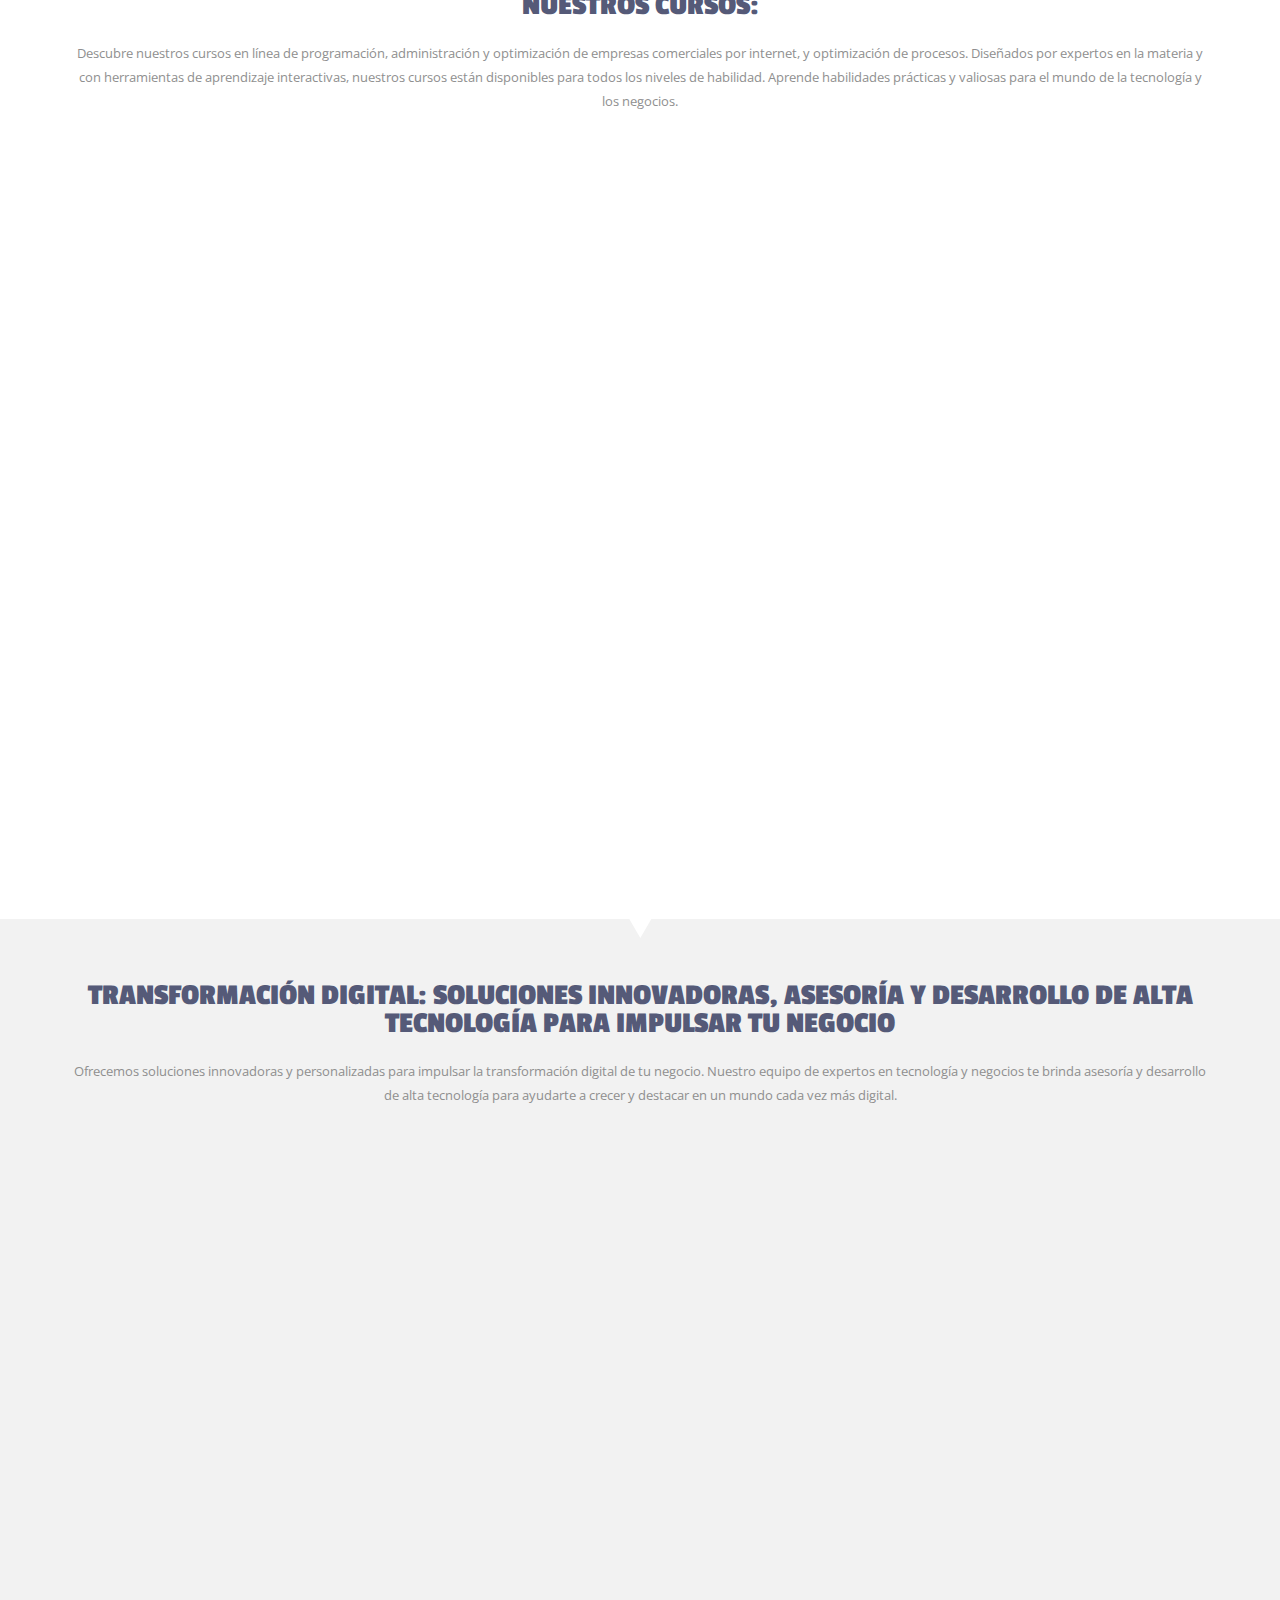
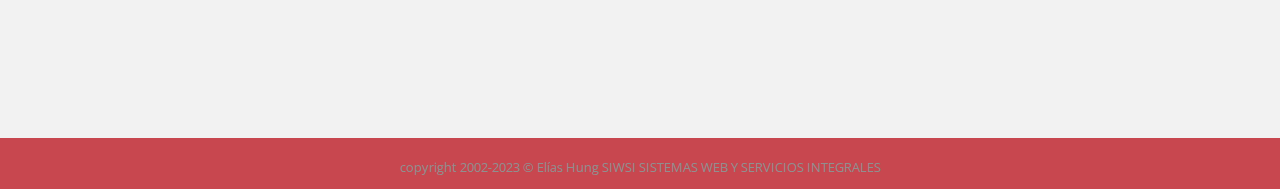
==== commit 18a5ca61: "ReformaEjemploSitio 9 Jun" ====
--- a/index.html
+++ b/index.html
@@ -52,18 +52,18 @@
 					<div class="col-md-8">
 						<ul class="flexy-menu orange">
 							<li class="active"><a href="index.html"><i class="icon-heart"></i>Home</a></li>
-							<li><a href="about.html"><i class="icon-cogs"></i>About</a></li>
-							<li><a href="event.html"><i class="icon-th"></i>Events</a>
-							</li>
-							<li><a href="faculty.html"><i class="icon-th"></i>Faculty</a></li>
-							<li><a href="admissions.html"><i class="icon-th"></i>Admissions</a></li>
+<!-- 							<li><a href="about.html"><i class="icon-cogs"></i>Hacerca de</a></li> -->
+							<li><a href="autenticacion.html"><i class="icon-th"></i>Eventos</a>
+						 	</li>
+							<li><a href="https://classroom.google.com/c/NjEzNTM5NzYzNTU5?cjc=cb7qq3y><i class="icon-th"></i>Aula Virtual</a></li>
+							<!--<li><a href="admissions.html"><i class="icon-th"></i>Admisiones</a></li>
 							<li><a href="JavaScript:void(0)"><i class="icon-th"></i>Blog</a>
 								<ul>
 									<li><a href="blog.html">Blog</a></li>
-									<li><a href="blog-single.html">Blog Single</a></li>
+									<li><a href="blog-single.html">Blog Simple</a></li>
 								</ul>
 							</li>
-							<li><a href="contact.html"><i class="icon-envelope"></i>Contact</a></li>
+							<li><a href="contact.html"><i class="icon-envelope"></i>Contact</a></li> -->
 						</ul>
 					</div>
 				</div>
@@ -81,7 +81,7 @@
 		<div class="du-featured-text">
 			<!--welcome-message-->
 			<header class="welcome-message text-center">
-			  <h1><span class="rotate"> ONLINE EDUCATION, INTERNATIONS SCHOOL,PROGRESSIVE PROGRAM </span></h1>
+			  <h1><span class="rotate"> Educación en Línea, Certificación Internacional, Programa Progresivo </span></h1>
 			</header>
 			<!--welcome-message end--> 
 		</div>
@@ -104,9 +104,9 @@
 						<div class="badge"><img src="img/page1_icon1.png" alt=""></div>
 						<div class="du-caption-box">
 							<div class="du-caption">
-								<p class="title">Progressive Programs</p>
-								<p>Lorem ipsum dolor sit amet, consectscing elit. Maecenas moleset alldbus id ictum. Ut neque purus, sollic alitudin non ante ac, malesuada. condimentum libero. </p>
-								<a href="#" class="btn-default du-common-property">Read More</a>
+								<p class="title">Programa Progresivo</p>
+								<p>"Avanza en tu carrera académica con nuestro programa progresivo educativo. Aprende a tu propio ritmo con módulos cuidadosamente diseñados y tutores expertos disponibles en todo momento. Desarrolla habilidades críticas y accede a tus cursos desde cualquier lugar y en cualquier momento. ¡Inscríbete hoy y comienza tu camino hacia el éxito académico!" </p>
+								<a href="#" class="btn-default du-common-property">¡Inscribete Ya!</a>
 							</div>
 						</div>
 					</div>
@@ -117,9 +117,9 @@
 						<div class="badge"><img src="img/page1_icon2.png" alt=""></div>
 						<div class="du-caption-box">
 							<div class="du-caption">
-								<p class="title">online education</p>
-								<p>Lorem ipsum dolor sit amet, consectscing elit. Maecenas moleset alldbus id ictum. Ut neque purus, sollic alitudin non ante ac, malesuada. condimentum libero. </p>
-								<a href="#" class="btn-default du-common-property">Read More</a>
+								<p class="title">Educación en línea</p>
+								<p>"Mejora tus habilidades y aprende algo nuevo desde cualquier lugar y en cualquier momento con nuestra educación en línea. Con una amplia gama de cursos en línea y tutores expertos disponibles en todo momento, nuestra plataforma fácil de usar te ofrece una experiencia de aprendizaje atractiva y efectiva. ¡Inscríbete hoy y lleva tu educación al siguiente nivel!" </p>
+								<a href="#" class="btn-default du-common-property">¡Inscribete Ya!</a>
 							</div>
 						</div>
 					</div>
@@ -130,9 +130,9 @@
 						<div class="badge"><img src="img/page1_icon3.png" alt=""></div>
 						<div class="du-caption-box">
 							<div class="du-caption">
-								<p class="title">International students</p>
-								<p>Lorem ipsum dolor sit amet, consectscing elit. Maecenas moleset alldbus id ictum. Ut neque purus, sollic alitudin non ante ac, malesuada. condimentum libero. </p>
-								<a href="#" class="btn-default du-common-property">Read More</a>
+								<p class="title">Estudiantes Internacionales</p>
+								<p>"Únete a nuestra comunidad internacional de estudiantes y disfruta de una experiencia educativa enriquecedora y la oportunidad de hacer amigos de todo el mundo. Ofrecemos una amplia variedad de cursos en línea, herramientas de aprendizaje interactivas y tutores expertos disponibles en todo momento. ¡Inscríbete hoy y comienza tu viaje educativo internacional!" </p>
+								<a href="#" class="btn-default du-common-property">¡Inscribete Ya!</a>
 							</div>
 						</div>
 					</div>
@@ -148,9 +148,9 @@
 	<!--Begin our faculty-->
     <div class="our-faculty">
         <div class="container"> 
-            <h2 class="center">Our Faculty:</h2>
-			
-            <p class="center">Lorem ipsum dolor sit amet, consectetur adipiscing elit. Duis eu libero scelerisque ligula sagittis faucibus eget quis lacus. <br>Suspendisse sodales sed orci ac feugiat. </p>
+            <h2 class="center">Nuestros Cursos:</h2>
+			
+            <p class="center">Descubre nuestros cursos en línea de programación, administración y optimización de empresas comerciales por internet, y optimización de procesos. Diseñados por expertos en la materia y con herramientas de aprendizaje interactivas, nuestros cursos están disponibles para todos los niveles de habilidad. Aprende habilidades prácticas y valiosas para el mundo de la tecnología y los negocios. </p>
 			
             <div class="row">
 			
@@ -159,7 +159,7 @@
                         <figure><a href=#><img class="img-responsive" src="img/architechture.jpg" alt="image"></a></figure>
                         <div class="du-caption-box">
                             <div class="du-caption">
-                                <h3><a href=#>Architecture</a></h3>
+                                <h3><a href=#>Administración Moderna</a></h3>
                             </div>
                         </div>
                     </div>
@@ -170,7 +170,7 @@
                         <figure><a href=#><img class="img-responsive" src="img/engineerning.jpg" alt="image"></a></figure>
                         <div class="du-caption-box">
                             <div class="du-caption">
-                                <h3><a href=#>Engineering</a></h3>
+                                <h3><a href=#>Metodologías Ágiles</a></h3>
                             </div>
                         </div>
                     </div>
@@ -181,7 +181,7 @@
                         <figure><a href=#><img src="img/eco-student.jpg" alt="image"></a></figure>
                         <div class="du-caption-box">
                             <div class="du-caption">
-                                <h3><a href=#>Economics and Social Sciences</a></h3>
+                                <h3><a href=#>Inteligencia Artificial</a></h3>
                             </div>
                         </div>
                     </div>
@@ -192,7 +192,7 @@
                         <figure><a href=#><img src="img/english.jpg" alt="image"></a></figure>
                         <div class="du-caption-box">
                             <div class="du-caption">
-                                <h3><a href=#>English and Humanities</a></h3>
+                                <h3><a href=#>Programación Básica Media y Avanzada</a></h3>
                             </div>
                         </div>
                     </div>
@@ -203,7 +203,7 @@
                         <figure><a href=#><img src="img/math-natural.jpg" alt="image"></a></figure>
                         <div class="du-caption-box">
                             <div class="du-caption">
-                                <h3><a href=#>Mathematics and Natural Sciences</a></h3>
+                                <h3><a href=#>Liderazgo y Gerencia de la Calidad</a></h3>
                             </div>
                         </div>
                     </div>
@@ -214,7 +214,7 @@
                         <figure><a href=#><img src="img/pharmecy.jpg" alt=""></a></figure>
                         <div class="du-caption-box">
                             <div class="du-caption">
-                                <h3><a href=#>Pharmacy</a></h3>
+                                <h3><a href=#>Marketing Digital Redes Sociales y SEO</a></h3>
                             </div>
                         </div>
                     </div>
@@ -230,9 +230,9 @@
 	<!--Begin for student -->
     <div class="for-students">
         <div class="container"> 
-            <h2 class="center">For student:</h2>
-			
-            <p class="center">Lorem ipsum dolor sit amet, consectetur adipiscing elit. Duis eu libero scelerisque ligula sagittis faucibus eget quis lacus. <br>Suspendisse sodales sed orci ac feugiat. </p>
+            <h2 class="center">Transformación digital: Soluciones innovadoras, asesoría y desarrollo de alta tecnología para impulsar tu negocio</h2>
+			
+            <p class="center">Ofrecemos soluciones innovadoras y personalizadas para impulsar la transformación digital de tu negocio. Nuestro equipo de expertos en tecnología y negocios te brinda asesoría y desarrollo de alta tecnología para ayudarte a crecer y destacar en un mundo cada vez más digital. </p>
 			
             <div class="row">
 			
@@ -241,9 +241,9 @@
                         <figure><img src="img/page1_pic1.jpg" alt=""></figure>
                         <div class="du-caption-box">
                             <div class="du-caption">
-                                <h3>Attendance procedure</h3>
-                                <p>Lorem ipsum dolor sit amet, consectscing elit. Maecenas moleset alldbus id ictum. Ut neque purus, sollic alitudin non ante ac, malesuada. condimentum libero.</p>
-                                <a href="#" class="btn-default du-common-property">Read More</a>
+                                <h3>Tecnología y Negocios</h3>
+                                <p> Además de nuestros cursos en línea, ofrecemos servicios de asesoría y atención personalizada a nuestros clientes. Nuestro equipo de expertos en tecnología y negocios está disponible para ayudar en cualquier duda o problema que puedas tener.</p>
+                                <a href="#" class="btn-default du-common-property">LEER MAS</a>
                             </div>
                         </div>
                     </div>
@@ -254,9 +254,9 @@
                         <figure><img src="img/page1_pic2.jpg" alt=""></figure>
                         <div class="du-caption-box">
                             <div class="du-caption">
-                                <h3>Health &amp; Help</h3>
-                                <p>Lorem ipsum dolor sit amet, consectscing elit. Maecenas moleset alldbus id ictum. Ut neque purus, sollic alitudin non ante ac, malesuada. condimentum libero.</p>
-                                <a href="#" class="btn-default du-common-property">Read More</a>
+                                <h3>Innovación y desarrollo</h3>
+                                <p>Nos apasiona la innovación y el desarrollo de nuevas tecnologías y servicios. Desde la programación hasta la gerencia de proyectos, ofrecemos soluciones creativas y efectivas para cualquier desafío.</p>
+                                <a href="#" class="btn-default du-common-property">LEER MAS</a>
                             </div>
                         </div>
                     </div>
@@ -267,9 +267,9 @@
                         <figure><img src="img/page1_pic3.jpg" alt=""></figure>
                         <div class="du-caption-box">
                             <div class="du-caption">
-                                <h3>Course Selection</h3>
-                                <p>Lorem ipsum dolor sit amet, consectscing elit. Maecenas moleset alldbus id ictum. Ut neque purus, sollic alitudin non ante ac, malesuada. condimentum libero.</p>
-                                <a href="#" class="btn-default du-common-property">Read More</a>
+                                <h3>Diseños de negocios innovadores y adaptables.</h3>
+                                <p>Ofrecemos una selección de diseños de negocios innovadores y factibles para implementar en tu empresa. Ya sea que busques emprendimientos tecnológicos o de servicios, nuestros diseños se basan en ideas creativas y adaptables al entorno. ¡Aprovecha esta oportunidad para impulsar tu negocio con soluciones innovadoras!</p>
+                                <a href="#" class="btn-default du-common-property">LEER MAS</a>
                             </div>
                         </div>
                     </div>
@@ -282,240 +282,16 @@
 	
 	
 	
-	<!--Begin news -->
-    <div class="du-news">
-        <div class="container"> 
-            <h2 class="center">News:</h2>
-			
-            <p class="center">Lorem ipsum dolor sit amet, consectetur adipiscing elit. Duis eu libero scelerisque ligula sagittis faucibus eget quis lacus. <br>Suspendisse sodales sed orci ac feugiat. </p>
-			
-            <div class="row">
-			
-                <div class="col-lg-4 col-md-4 col-sm-4">
-                    <div class="du-news-item wow fadeInLeft">
-                        <figure><img class="img-responsive" src="img/blog1.jpg" alt=""></figure>
-                        <div class="du-caption-box">
-                            <div class="du-caption">
-                                <h3>Gulf Today Report On KGS Carnival – 2015</h3>
-                                <p>Including families, pupils and people from different walks of life have attended the ‘Fun For Cause’ carnival organised by The Kindergarten Starters.</p>
-								<a href="#"><img src="img/more_arrow1.png" alt=""></a>
-                            </div>
-                        </div>
-                    </div>
-                </div>
-				
-                <div class="col-lg-4 col-md-4 col-sm-4">
-                    <div class="du-news-item wow fadeInLeft" data-wow-delay="0.2s">
-                        <figure><img class="img-responsive" src="img/blog2.jpg" alt=""></figure>
-                        <div class="du-caption-box">
-                            <div class="du-caption">
-                                <h3>Blue Ribbon Award for the year 2014-2015</h3>
-                                <p>Excellence is never an accident. It is always the result of high intention and intelligent execution; it represents the wise choice of many alternatives.</p>
-								<a href="#"><img src="img/more_arrow1.png" alt=""></a>
-                            </div>
-                        </div>
-                    </div>
-                </div>
-				
-                <div class="col-lg-4 col-md-4 col-sm-4">
-                    <div class="du-news-item wow fadeInRight" data-wow-delay="0.4s">
-                        <figure><img class="img-responsive" src="img/blog3.jpg" alt=""></figure>
-                        <div class="du-caption-box">
-                            <div class="du-caption">
-                                <h3>The KGS Kindness Mural and Friendship</h3>
-                                <p>At The Kindergarten Starters, we tried several ways of bringing a little joy to the less privileged members of our society, as part of our SEWA endeavours.</p>
-								<a href="#"><img src="img/more_arrow1.png" alt=""></a>
-                            </div>
-                        </div>
-                    </div>
-                </div>
-				
-            </div>
-        </div>
-    </div>
-	<!--End news-->
-	
-	
-	
-	<!--Begin success story -->
-    <div class="du-graduate-success-story">
-        <div class="container"> 
-            <h2 class="center">Students success Story:</h2>
-			
-            <p class="center">Lorem ipsum dolor sit amet, consectetur adipiscing elit. Duis eu libero scelerisque ligula sagittis faucibus eget quis lacus. <br>Suspendisse sodales sed orci ac feugiat. </p>
-			
-            <div class="row">
-			
-                <div class="cbp-l-slider-testimonials-wrap">
-
-					<div class="cbp-panel" style="max-width:980px">
-						<div id="grid-container" class="cbp-l-grid-slider-testimonials cbp-slider-edge">
-							<div class="cbp-item graphic">
-								<div class="du-best-student">
-									<figure><img src="img/kate_01.png" alt=""></figure>
-								</div>
-								
-								<div class="cbp-l-grid-slider-testimonials-body">
-									“Lorem ipsum dolor sit amet, consectetur adipiscing elit. Duis eu libero scelerisque ligula sagittis faucibus eget quis lacus. Suspendisse sodales sed orci ac feugiat”
-								</div>
-								<div class="cbp-l-grid-slider-testimonials-footer">
-									<p class="bodytext"><b>Name:</b> Titus<br><b>Degree:&nbsp;</b> History and French<br><b>University:</b> University of York</p>
-								</div>
-							</div>
-							<div class="cbp-item web-design logos">
-								<div class="du-best-student">
-									<figure><img src="img/chris.png" alt=""></figure>
-								</div>
-								<div class="cbp-l-grid-slider-testimonials-body">
-									“Lorem ipsum dolor sit amet, consectetur adipiscing elit. Duis eu libero scelerisque ligula sagittis faucibus eget quis lacus. Suspendisse sodales sed orci ac feugiat”
-								</div>
-								<div class="cbp-l-grid-slider-testimonials-footer">
-									<p class="bodytext"><b>Name:</b> Chris<br><b>Degree:&nbsp;</b> Mathematics<br><b>University:</b> Cardiff</p>
-								</div>
-							</div>
-							<div class="cbp-item graphic logos">
-								<div class="du-best-student">
-									<figure><img src="img/darren.png" alt=""></figure>
-								</div>
-								<div class="cbp-l-grid-slider-testimonials-body">
-									“Lorem ipsum dolor sit amet, consectetur adipiscing elit. Duis eu libero scelerisque ligula sagittis faucibus eget quis lacus. Suspendisse sodales sed orci ac feugiat”
-								</div>
-								<div class="cbp-l-grid-slider-testimonials-footer">
-									<p class="bodytext"><b>Name:</b> Darren<br><b>Degree:&nbsp;</b> Mathematics<br><b>University:</b> University of Manchester</p>
-								</div>
-							</div>
-						</div>
-					</div>
-
-				</div>
-
-            </div>
-        </div>
-    </div>
-	<!--End success story-->
-	
-	
-	
-	
-	
-	<!--Begin scholarship -->
-    <div class="du-scholarship">
-        <div class="container"> 
-            <h2 class="center">Recent Scholarship:</h2>
-			
-            <p class="center">Lorem ipsum dolor sit amet, consectetur adipiscing elit. Duis eu libero scelerisque ligula sagittis faucibus eget quis lacus. <br>Suspendisse sodales sed orci ac feugiat. </p>
-			
-            <div class="row">
-			
-                <div class="col-lg-4 col-md-4 col-sm-4">
-                    <div class="du-scholarship-item wow fadeInLeft">
-                        <figure><img src="img/student.png" alt=""></figure>
-                        <div class="du-caption-box">
-                            <div class="du-caption">
-                                <h3>Graduate Scholarships</h3>
-								<p><span><strong>Deadline:  Dec 17 2015 &nbsp;</strong></span>
-								<span>Type: Annual</span></p>
-								
-                                <p>Including families, pupils and people from different walks of life have attended the ‘Fun For Cause’ carnival organised by The Kindergarten Starters.</p>
-                                <a href="#" class="btn-default du-common-property">Apply Now</a>
-                            </div>
-                        </div>
-                    </div>
-                </div>
-				
-                <div class="col-lg-4 col-md-4 col-sm-4">
-                    <div class="du-scholarship-item wow fadeInLeft" data-wow-delay="0.2s">
-                        <figure><img src="img/badge.png" alt=""></figure>
-                        <div class="du-caption-box">
-                            <div class="du-caption">
-                                <h3>Postgraduate  Scholarships</h3>
-								<p><span><strong>Deadline:  Dec 17 2015 &nbsp;</strong></span>
-								<span>Type: Annual</span></p>
-                                <p>Excellence is never an accident. It is always the result of high intention and intelligent execution; it represents the wise choice of many alternatives.</p>
-                                <a href="#" class="btn-default du-common-property">Apply Now</a>
-                            </div>
-                        </div>
-                    </div>
-                </div>
-				
-                <div class="col-lg-4 col-md-4 col-sm-4">
-                    <div class="du-scholarship-item wow fadeInRight" data-wow-delay="0.4s">
-                        <figure><img src="img/diploma.png" alt=""></figure>
-                        <div class="du-caption-box">
-                            <div class="du-caption">
-                                <h3>International Postgraduate Scholarships</h3>
-								<p><span><strong>Deadline:  Dec 17 2015 &nbsp;</strong></span>
-								<span>Type: Annual</span></p>
-                                <p>At The Kindergarten Starters, we tried several ways of bringing a little joy to the less privileged members .</p>
-                                <a href="#" class="btn-default du-common-property">Apply Now</a>
-                            </div>
-                        </div>
-                    </div>
-                </div>
-				
-            </div>
-        </div>
-    </div>
-	<!--End scholarship-->
-	
-	
-	
-	
-	<!--Begin current news -->
-    <div class="du-current-news center">
-        <div class="container"> 
-            <h2 class="center">Upcoming Event:</h2>
-            <p class="center">Lorem ipsum dolor sit amet, consectetur adipiscing elit. Duis eu libero scelerisque ligula sagittis faucibus eget quis lacus. <br>Suspendisse sodales sed orci ac feugiat. </p>
-            <div class="row">
-                <div class="col-lg-4 col-md-12 col-sm-12 du-news-date-box wow fadeInRight" data-wow-delay="0.2s">
-                    <div>
-                        <div class="badge">
-                            22 <span>jun</span>
-                            <strong>6 <img src="img/page1_icon4.png" alt=""></strong>
-                        </div>
-                        <div class="du-date-short-des">
-                            <p>Lorem ipsum dolor sit amedgit, consectetur adipscing elitsf tell. Mauris feugiat vari dghus elit, a commodo libero dicuij futumty pottor estibulum   egestas egestas erat et iaculis.</p>
-                        </div>
-                    </div>
-                </div>
-                <div class="col-lg-8 col-md-12 col-sm-12 wow fadeInLeft">
-                    <figure><img src="img/page1_pic4.jpg" alt=""></figure>
-                </div>
-            </div>
-            <a href="#" class="btn-default du-common-property">event</a>
-        </div>
-    </div>
-	<!--End current news -->
-	
-	
-	<!--Begin newsletter -->
-    <div class="du-newsletter">
-        <div class="container"> 
-            <h2 class="wow fadeInUp">newsletter sign up</h2>
-            <p class="wow fadeInUp">Lorem ipsum dolor sit amet, consectetur adipiscing elit. Duis eu libero scelerisque ligula sagittis faucibus eget quis lacus. <br>Suspendisse sodales sed orci ac feugiat. </p>
-            <div class="row">
-                <div class="col-lg-12 wow fadeInUp">
-                    <form id="newsletter" accept-charset="utf-8">
-        				<div class="success">Your subscribe request has been sent!</div>
-        			    <label class="email">
-        			    	<input type="email" value="Enter Your E-mail:">
-        			    	<span class="error">*This is not a valid email address.</span>
-        			    </label><br>
-                        <a href="#" data-type="submit">Subscribe</a>
-        			</form>
-                </div>
-            </div>
-        </div>
-    </div>
-</div>
-<!--End newsletter -->
+	
+	
+
 
 
 
 <!--footer-->
 <footer>
-    <div class="container">
-        Shared by <i class="fa fa-love"></i><a href="https://bootstrapthemes.co">BootstrapThemes</a>
+    <div class="container" align="center">
+        copyright 2002-2023 © Elías Hung SIWSI SISTEMAS WEB Y SERVICIOS INTEGRALES 
     </div>
 </footer>
 <!-- End footer-->
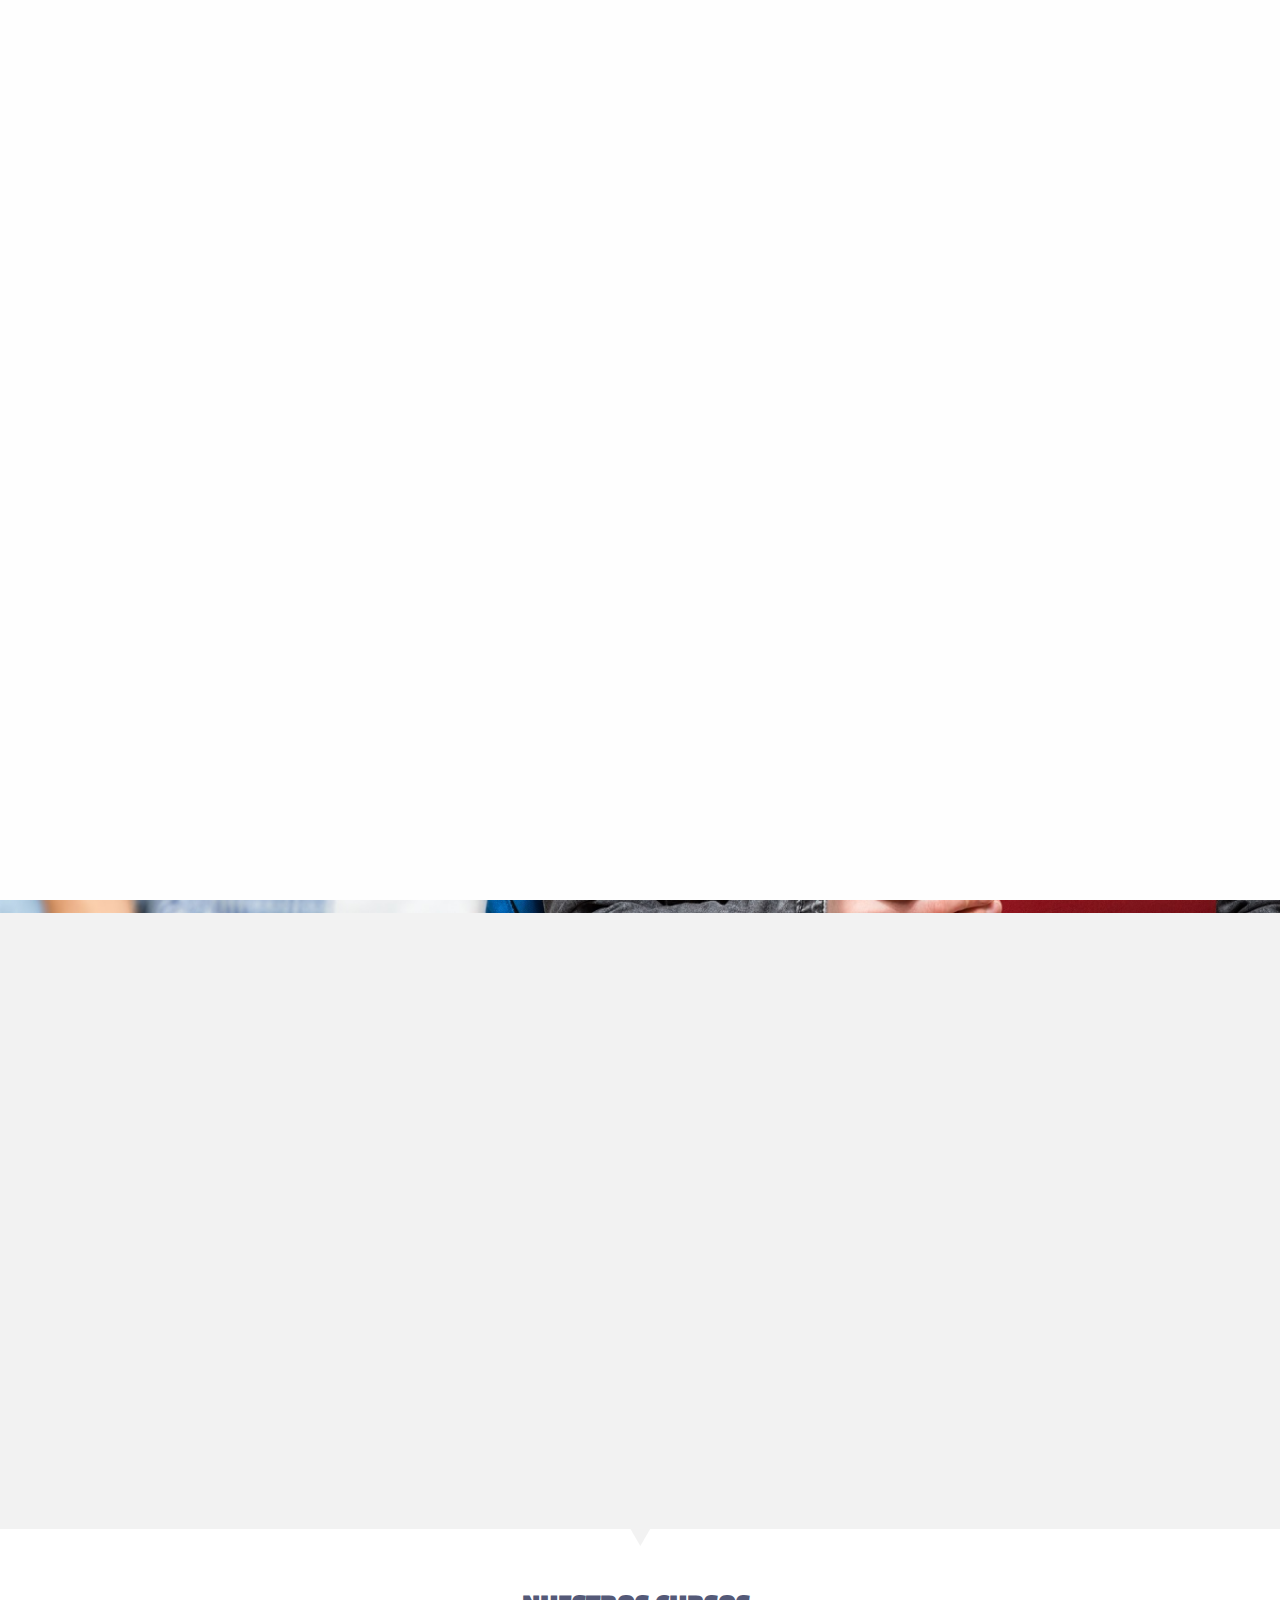
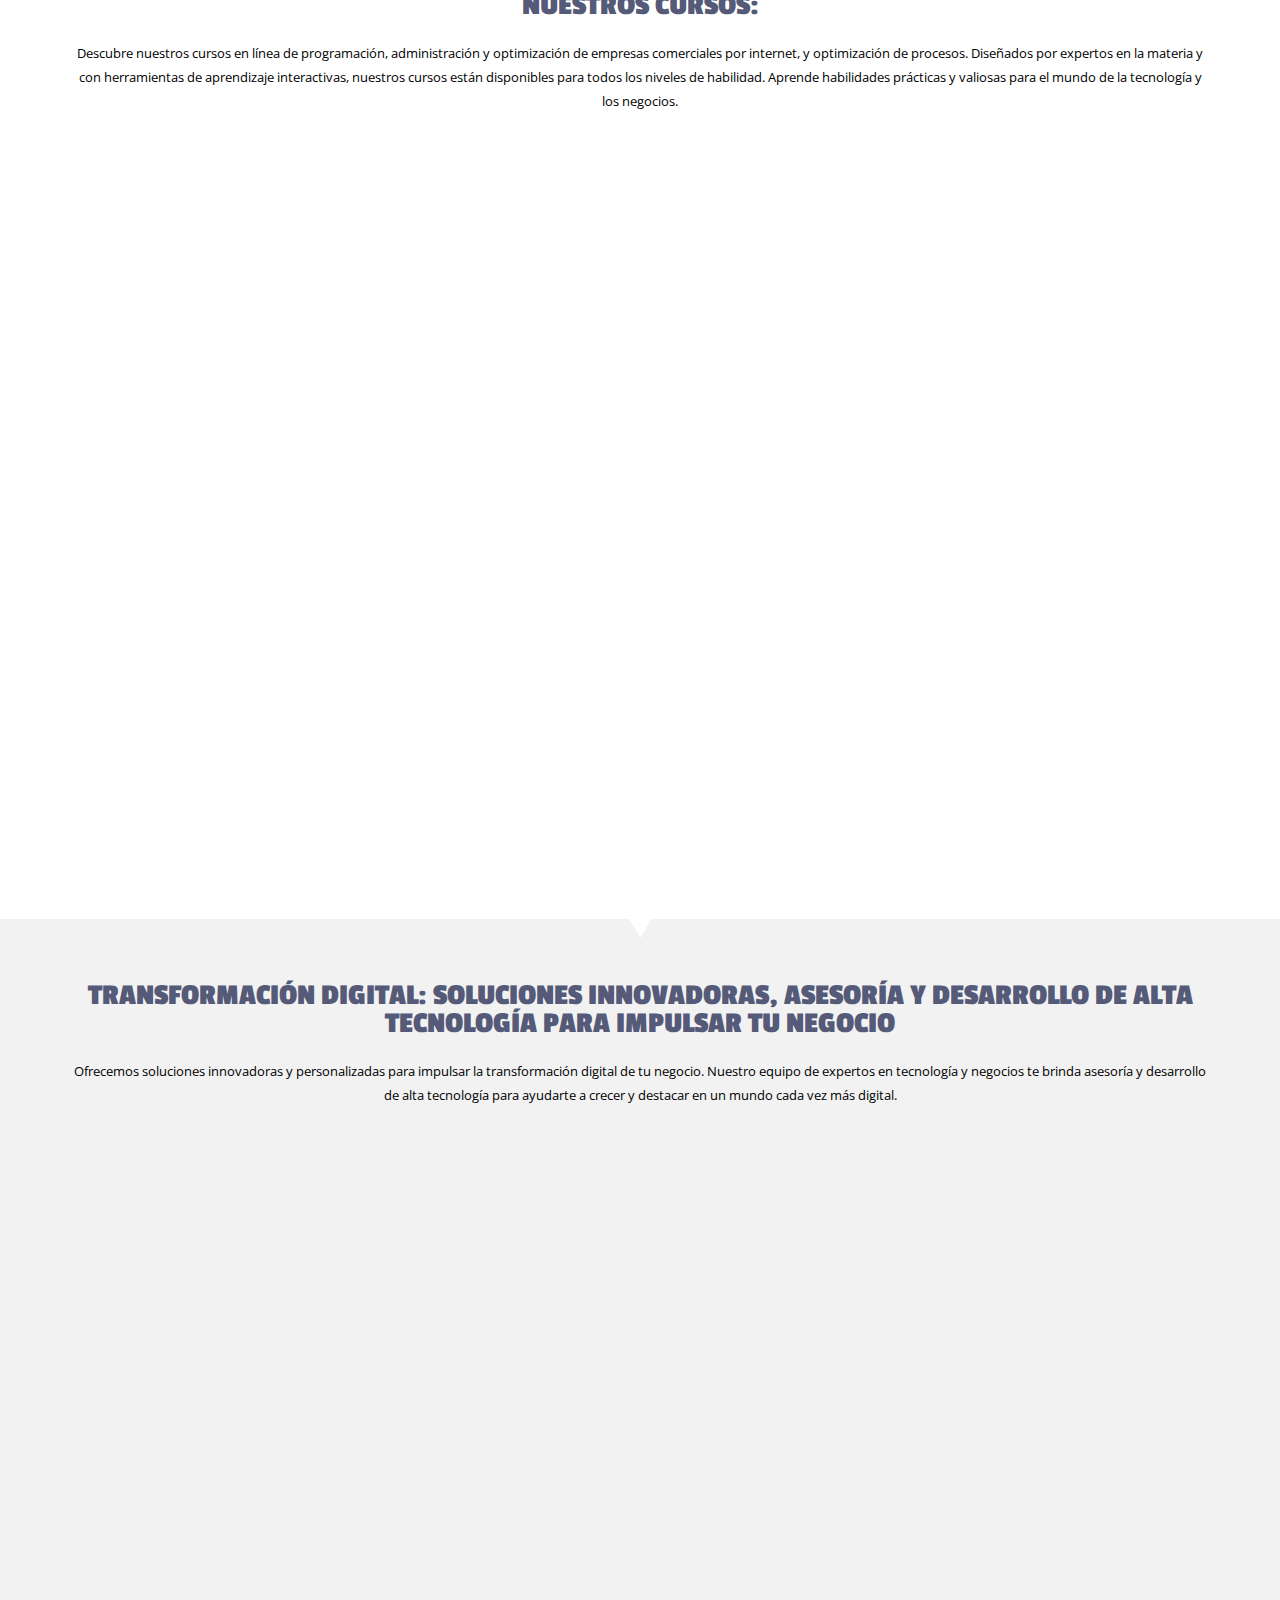
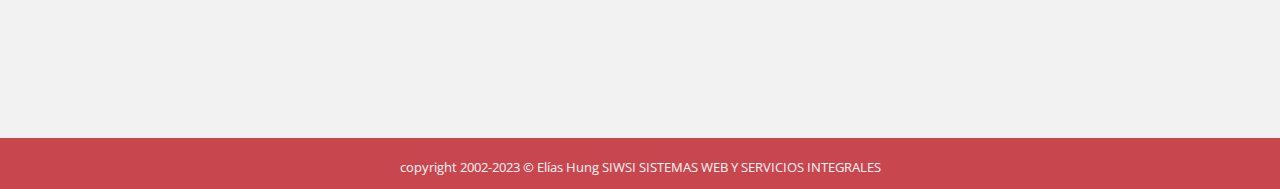
==== commit 4d0ab6dc: "herramientasanalisis" ====
--- a/index.html
+++ b/index.html
@@ -50,21 +50,21 @@
 						<h1 class="navbar-brand navbar-brand_"><a href="index.html"><img class="img-responsive" src="img/logo.png" alt="logo"></a></h1>
 					</div>
 					<div class="col-md-8">
-						<ul class="flexy-menu orange">
-							<li class="active"><a href="index.html"><i class="icon-heart"></i>Home</a></li>
-<!-- 							<li><a href="about.html"><i class="icon-cogs"></i>Hacerca de</a></li> -->
-							<li><a href="autenticacion.html"><i class="icon-th"></i>Eventos</a>
-						 	</li>
-							<li><a href="https://classroom.google.com/c/NjEzNTM5NzYzNTU5?cjc=cb7qq3y><i class="icon-th"></i>Aula Virtual</a></li>
-							<!--<li><a href="admissions.html"><i class="icon-th"></i>Admisiones</a></li>
-							<li><a href="JavaScript:void(0)"><i class="icon-th"></i>Blog</a>
-								<ul>
-									<li><a href="blog.html">Blog</a></li>
-									<li><a href="blog-single.html">Blog Simple</a></li>
-								</ul>
-							</li>
-							<li><a href="contact.html"><i class="icon-envelope"></i>Contact</a></li> -->
-						</ul>
+                        <ul class="flexy-menu orange">
+                            <li class="active"><a href="index.html"><i class="icon-heart"></i>Home</a></li>
+<!--                            <li><a href="about.html"><i class="icon-cogs"></i>Hacerca de</a></li> -->
+                            <li><a href="autenticacion.html"><i class="icon-th"></i>Eventos</a>
+                            </li>
+                            <li><a href="https://classroom.google.com/c/NjEzNTM5NzYzNTU5?cjc=cb7qq3y><i class="icon-th"></i>Aula Virtual</a></li>
+                            <!-- <li><a href="admissions.html"><i class="icon-th"></i>Admisiones</a></li> -->
+                            <li><a href="JavaScript:void(0)"><i class="icon-th"></i>Blog</a>
+                                <ul>
+                                    <li><a href="blog-single.html   ">Blog</a></li>
+                                    <!--<li><a href="blog-single.html">Blog Simple</a></li> -->
+                                </ul>
+                            </li>
+                           <!-- <li><a href="contact.html"><i class="icon-envelope"></i>Contact</a></li> -->
+                        </ul>
 					</div>
 				</div>
 			</div>
@@ -290,7 +290,7 @@
 
 <!--footer-->
 <footer>
-    <div class="container" align="center">
+    <div class="derechos" align="center">
         copyright 2002-2023 © Elías Hung SIWSI SISTEMAS WEB Y SERVICIOS INTEGRALES 
     </div>
 </footer>
--- a/css/style.css
+++ b/css/style.css
@@ -6,6 +6,10 @@
 	line-height: 1.428571429;
 	color: #8f8f8f;
 }
+li {
+    	color: rgb(0, 0, 0);
+}
+
 a {
 	text-decoration: none;
 }
@@ -27,6 +31,7 @@
 p {
 	margin-bottom: 24px;
 	line-height: 24px;
+	color: rgb(0, 0, 0);
 }
 h1.navbar-brand_ {
 	margin: 0;
@@ -178,6 +183,10 @@
 
 
 /*-----content-----*/
+
+.derechos {
+color: #fcf6f6;;
+}
 header {
 	margin: 0;
 	padding: 0;
